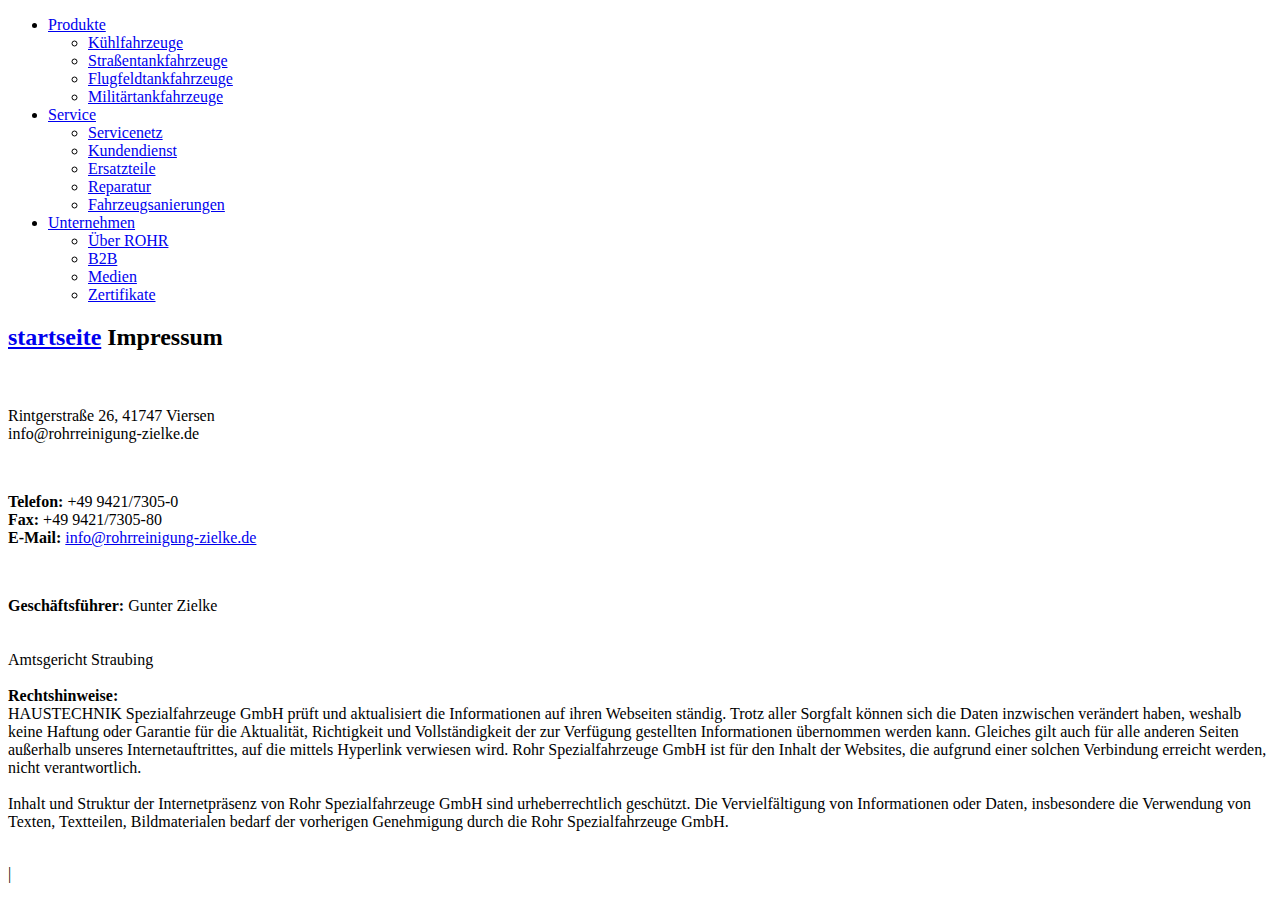
==== impressum.html @ 6fea3c0f "Update impressum.html" ====
<!DOCTYPE html>
<!-- saved from url=(0051)https://www.rohr-spezialfahrzeuge.com/de/impressum/ -->
<html lang="de"><head><meta http-equiv="Content-Type" content="text/html; charset=UTF-8"><!--<base href="/">--><base href="."><title>Impressum - ROHR Spezialfahrzeuge</title><meta name="robots" content="index,follow,noodp"><meta name="content-language" content="de"><meta http-equiv="X-UA-Compatible" content="IE=EDGE"><meta name="og:type" content="website"><meta name="fb:app_id" content="1234567890"><meta name="robots" content="index,follow,noodp"><meta name="description" content="Die ROHR Spezialfahrzeuge GmbH aus Deutschland zählt zu den international führenden Herstellern im Bereich Kühlkofferfahrzeuge, Tankfahrzeuge, Flugfeldtankfahrzeuge und Militärtankfahrzeuge."><meta name="author" content="Rohr Spezialfahrzeuge"><meta property="og:title" content="Impressum"><meta property="og:site_name" content="ROHR Spezialfahrzeuge GmbH"><meta property="og:image" content="http://www.rohr-spezialfahrzeuge.com/facebook_og.png"><meta property="og:description" content="Die ROHR Spezialfahrzeuge GmbH aus Deutschland zählt zu den international führenden Herstellern im Bereich Kühlkofferfahrzeuge, Tankfahrzeuge, Flugfeldtankfahrzeuge und Militärtankfahrzeuge."><link rel="canonical" href="http://www.rohr-spezialfahrzeuge.com/de/impressum/"><meta name="viewport" content="width=device-width, initial-scale=1"><link rel="apple-touch-icon" sizes="180x180" href="https://www.rohr-spezialfahrzeuge.com/apple-touch-icon.png"><link rel="icon" type="image/png" href="https://www.rohr-spezialfahrzeuge.com/favicon-32x32.png" sizes="32x32"><link rel="icon" type="image/png" href="https://www.rohr-spezialfahrzeuge.com/favicon-16x16.png" sizes="16x16"><link rel="manifest" href="https://www.rohr-spezialfahrzeuge.com/manifest.json"><link rel="mask-icon" href="https://www.rohr-spezialfahrzeuge.com/safari-pinned-tab.svg" color="#d82022"><meta name="theme-color" content="#d82022"><link rel="stylesheet" href="Impressum - ROHR Spezialfahrzeuge_files/app.min.css"><style type="text/css" id="operaUserStyle"></style><link rel="modulepreload" as="script" crossorigin="" href="https://www.rohr-spezialfahrzeuge.com/fileadmin/build/assets/EventCountdown-c8544bce.js"><link rel="stylesheet" href="Impressum - ROHR Spezialfahrzeuge_files/EventCountdown.css">

 <style type="text/css">
@font-face {
  font-weight: 400;
  font-style:  normal;
  font-family: circular;

  src: url('chrome-extension://liecbddmkiiihnedobmlmillhodjkdmb/fonts/CircularXXWeb-Book.woff2') format('woff2');
}

@font-face {
  font-weight: 700;
  font-style:  normal;
  font-family: circular;

  src: url('chrome-extension://liecbddmkiiihnedobmlmillhodjkdmb/fonts/CircularXXWeb-Bold.woff2') format('woff2');
}</style><link rel="stylesheet" type="text/css" href="Impressum - ROHR Spezialfahrzeuge_files/676.5181.c.css"><link rel="stylesheet" type="text/css" href="Impressum - ROHR Spezialfahrzeuge_files/ui.e8db.c.css"><link rel="stylesheet" type="text/css" href="Impressum - ROHR Spezialfahrzeuge_files/233.362b.c.css"></head>
<!--[if IE 9]><body
class="ie9"><![endif]--><!--[if (gt IE 9)|!(IE)]><!--><body><!--<![endif]-->
<header id="h"> <nav id="mobile-menu" class="navbar navbar-mobile navbar-dark visible-md-down"><ul class="nav nav-stacked"><li class="nav-item has-sub"><a href="https://www.rohr-spezialfahrzeuge.com/de/kuehlfahrzeuge/" data-toggle="collapse" data-target="#collapse-7" role="button" aria-haspopup="true" aria-expanded="false" class="nav-link">Produkte<i class="icn icn-arrow_down"></i></a><div id="collapse-7" class="collapse"><ul class="nav nav-stacked text-xs-right"><li class="nav-item"><a href="https://www.rohr-spezialfahrzeuge.com/de/kuehlfahrzeuge/" class="nav-link">Kühlfahrzeuge</a></li><li class="nav-item"><a href="https://www.rohr-spezialfahrzeuge.com/de/strassentankfahrzeuge/" class="nav-link">Straßentankfahrzeuge</a></li><li class="nav-item"><a href="https://www.rohr-spezialfahrzeuge.com/de/flugfeldtankfahrzeuge/" class="nav-link">Flugfeldtankfahrzeuge</a></li><li class="nav-item"><a href="https://www.rohr-spezialfahrzeuge.com/de/militaertankfahrzeuge/" class="nav-link">Militärtankfahrzeuge</a></li></ul></div></li><li class="nav-item has-sub"><a href="https://www.rohr-spezialfahrzeuge.com/de/servicenetz/" data-toggle="collapse" data-target="#collapse-8" role="button" aria-haspopup="true" aria-expanded="false" class="nav-link">Service<i class="icn icn-arrow_down"></i></a><div id="collapse-8" class="collapse"><ul class="nav nav-stacked text-xs-right"><li class="nav-item"><a href="https://www.rohr-spezialfahrzeuge.com/de/servicenetz/" class="nav-link">Servicenetz</a></li><li class="nav-item"><a href="https://www.rohr-spezialfahrzeuge.com/de/kundendienst/" class="nav-link">Kundendienst</a></li><li class="nav-item"><a href="https://www.rohr-spezialfahrzeuge.com/de/ersatzteile/" class="nav-link">Ersatzteile</a></li><li class="nav-item"><a href="https://www.rohr-spezialfahrzeuge.com/de/reparatur/" class="nav-link">Reparatur</a></li><li class="nav-item"><a href="https://www.rohr-spezialfahrzeuge.com/de/fahrzeugsanierungen/" class="nav-link">Fahrzeugsanierungen</a></li></ul></div></li><li class="nav-item has-sub"><a href="https://www.rohr-spezialfahrzeuge.com/de/ueber-rohr/" data-toggle="collapse" data-target="#collapse-9" role="button" aria-haspopup="true" aria-expanded="false" class="nav-link">Unternehmen<i class="icn icn-arrow_down"></i></a><div id="collapse-9" class="collapse"><ul class="nav nav-stacked text-xs-right"><li class="nav-item"><a href="https://www.rohr-spezialfahrzeuge.com/de/ueber-rohr/" class="nav-link">Über ROHR</a></li><li class="nav-item"><a href="https://www.rohr-spezialfahrzeuge.com/de/b2b/" class="nav-link">B2B</a></li><li class="nav-item"><a href="https://www.rohr-spezialfahrzeuge.com/de/medien/" class="nav-link">Medien</a></li><li class="nav-item"><a href="https://www.rohr-spezialfahrzeuge.com/de/zertifikate/" class="nav-link">Zertifikate</a></li></ul></div></li>
  
 </nav></header><div id="site-content"><div class="page">
<a id="c9"></a><div class="container m-y-1"><div class="content-text "><div class="row"><div class="col-xs-12 col-md-10 col-xxl-8"><h2 class="no-border">
  <a href="index.html">startseite</a>
  
  Impressum</h2></div></div></div></div><div class="container slot-two-columns"><div class="row"><div class="col-xs-12 col-md-8">
<a id="c8"></a><div class="content-text m-b-1"><div class="row"><div class="col-sm-12"><p class="bodytext"><strong></strong><br>  <br> Rintgerstraße 26, 41747 Viersen<br> info@rohrreinigung-zielke.de</p><p class="bodytext">&nbsp;</p><p class="bodytext"><strong>Telefon:</strong> +49 9421/7305-0<br> <strong>Fax:</strong> +49 9421/7305-80<br> <strong>E-Mail:</strong> <a href="mailto:info@rohr-spezialfahrzeuge.com">info@rohrreinigung-zielke.de</a></p><p class="bodytext">&nbsp;</p><p class="bodytext"><strong>Geschäftsführer:</strong>  Gunter Zielke
  
  
  
  <br> <strong></strong><br> <strong></strong> <br>  Amtsgericht Straubing<br> <br> <strong>Rechtshinweise:</strong><br> HAUSTECHNIK Spezialfahrzeuge GmbH prüft und aktualisiert die Informationen auf ihren Webseiten ständig. Trotz aller Sorgfalt können sich die Daten inzwischen verändert haben, weshalb keine Haftung oder Garantie für die Aktualität, Richtigkeit und Vollständigkeit der zur Verfügung gestellten Informationen übernommen werden kann. Gleiches gilt auch für alle anderen Seiten außerhalb unseres Internetauftrittes, auf die mittels Hyperlink verwiesen wird. Rohr Spezialfahrzeuge GmbH ist für den Inhalt der Websites, die aufgrund einer solchen Verbindung erreicht werden, nicht verantwortlich.<br> <br> Inhalt und Struktur der Internetpräsenz von Rohr Spezialfahrzeuge GmbH sind urheberrechtlich geschützt. Die Vervielfältigung von Informationen oder Daten, insbesondere die Verwendung von Texten, Textteilen, Bildmaterialen bedarf der vorherigen Genehmigung durch die Rohr Spezialfahrzeuge GmbH.<br> <br>   </p></div></div></div></div><div class="col-xs-12 col-md-4"></div></div></div></div></div>
  <script>var t3 = {
  id: 5,
  type: 0,
  lang: 0
};
window.cookieconsent_options = {
  message:"Wir möchten Ihnen den bestmöglichen Service bieten. Dazu speichern wir Informationen über Ihren Besuch in sogenannten Cookies. Durch die Nutzung dieser Webseite erklären Sie sich mit der Verwendung von Cookies einverstanden. <a href=/de/datenschutzerklaerung/>Datenschutzerklärung</a>",
  dismiss:"Verstanden!",
  learnMore:"Mehr Informationen",
  link:null,
  theme:null
};</script> <script type="module" src="./Impressum - ROHR Spezialfahrzeuge_files/app.min.js.téléchargé"></script><script></script><script src="./Impressum - ROHR Spezialfahrzeuge_files/banner.js.téléchargé" data-cookiefirst-key="1eafcaf3-7a5d-4e7d-9ab6-0aec67dd1686"></script> <div id="loom-companion-mv3" ext-id="liecbddmkiiihnedobmlmillhodjkdmb"><section id="shadow-host-companion"><template shadowrootmode="open"><div id="inner-shadow-companion"><div class="css-0" id="tooltip-mount-layer-companion"></div><style data-emotion="companion-global"></style><style data-emotion="companion" data-s=""></style><style>
            
    #inner-shadow-companion {
      font-size: 100%;
    }
    #inner-shadow-companion {
      font-family: circular, -apple-system, BlinkMacSystemFont, Segoe UI,
        sans-serif;
      color: var(--lns-color-body);
      
  font-size: var(--lns-fontSize-medium);
  line-height: var(--lns-lineHeight-medium);
;
      font-feature-settings: 'ss08' on;
    }

    #inner-shadow-companion *,
    #inner-shadow-companion *:before,
    #inner-shadow-companion *:after {
      box-sizing: border-box;
    }

    #inner-shadow-companion * {
      -webkit-font-smoothing: antialiased;
      -moz-osx-font-smoothing: grayscale;
      letter-spacing: calc(0.6px - 0.05em);
    }

    
    #inner-shadow-companion,
    .theme-light,
    [data-lens-theme="light"] {
      --lns-color-primary: var(--lns-themeLight-color-primary);--lns-color-primaryHover: var(--lns-themeLight-color-primaryHover);--lns-color-primaryActive: var(--lns-themeLight-color-primaryActive);--lns-color-body: var(--lns-themeLight-color-body);--lns-color-bodyDimmed: var(--lns-themeLight-color-bodyDimmed);--lns-color-background: var(--lns-themeLight-color-background);--lns-color-backgroundHover: var(--lns-themeLight-color-backgroundHover);--lns-color-backgroundActive: var(--lns-themeLight-color-backgroundActive);--lns-color-backgroundSecondary: var(--lns-themeLight-color-backgroundSecondary);--lns-color-backgroundSecondary2: var(--lns-themeLight-color-backgroundSecondary2);--lns-color-overlay: var(--lns-themeLight-color-overlay);--lns-color-border: var(--lns-themeLight-color-border);--lns-color-focusRing: var(--lns-themeLight-color-focusRing);--lns-color-record: var(--lns-themeLight-color-record);--lns-color-recordHover: var(--lns-themeLight-color-recordHover);--lns-color-recordActive: var(--lns-themeLight-color-recordActive);--lns-color-info: var(--lns-themeLight-color-info);--lns-color-success: var(--lns-themeLight-color-success);--lns-color-warning: var(--lns-themeLight-color-warning);--lns-color-danger: var(--lns-themeLight-color-danger);--lns-color-dangerHover: var(--lns-themeLight-color-dangerHover);--lns-color-dangerActive: var(--lns-themeLight-color-dangerActive);--lns-color-backdrop: var(--lns-themeLight-color-backdrop);--lns-color-backdropDark: var(--lns-themeLight-color-backdropDark);--lns-color-backdropTwilight: var(--lns-themeLight-color-backdropTwilight);--lns-color-disabledContent: var(--lns-themeLight-color-disabledContent);--lns-color-highlight: var(--lns-themeLight-color-highlight);--lns-color-disabledBackground: var(--lns-themeLight-color-disabledBackground);--lns-color-formFieldBorder: var(--lns-themeLight-color-formFieldBorder);--lns-color-formFieldBackground: var(--lns-themeLight-color-formFieldBackground);--lns-color-buttonBorder: var(--lns-themeLight-color-buttonBorder);--lns-color-upgrade: var(--lns-themeLight-color-upgrade);--lns-color-upgradeHover: var(--lns-themeLight-color-upgradeHover);--lns-color-upgradeActive: var(--lns-themeLight-color-upgradeActive);--lns-color-tabBackground: var(--lns-themeLight-color-tabBackground);--lns-color-discoveryBackground: var(--lns-themeLight-color-discoveryBackground);--lns-color-discoveryLightBackground: var(--lns-themeLight-color-discoveryLightBackground);--lns-color-discoveryTitle: var(--lns-themeLight-color-discoveryTitle);--lns-color-discoveryHighlight: var(--lns-themeLight-color-discoveryHighlight);
    }

    .theme-dark,
    [data-lens-theme="dark"] {
      --lns-color-primary: var(--lns-themeDark-color-primary);--lns-color-primaryHover: var(--lns-themeDark-color-primaryHover);--lns-color-primaryActive: var(--lns-themeDark-color-primaryActive);--lns-color-body: var(--lns-themeDark-color-body);--lns-color-bodyDimmed: var(--lns-themeDark-color-bodyDimmed);--lns-color-background: var(--lns-themeDark-color-background);--lns-color-backgroundHover: var(--lns-themeDark-color-backgroundHover);--lns-color-backgroundActive: var(--lns-themeDark-color-backgroundActive);--lns-color-backgroundSecondary: var(--lns-themeDark-color-backgroundSecondary);--lns-color-backgroundSecondary2: var(--lns-themeDark-color-backgroundSecondary2);--lns-color-overlay: var(--lns-themeDark-color-overlay);--lns-color-border: var(--lns-themeDark-color-border);--lns-color-focusRing: var(--lns-themeDark-color-focusRing);--lns-color-record: var(--lns-themeDark-color-record);--lns-color-recordHover: var(--lns-themeDark-color-recordHover);--lns-color-recordActive: var(--lns-themeDark-color-recordActive);--lns-color-info: var(--lns-themeDark-color-info);--lns-color-success: var(--lns-themeDark-color-success);--lns-color-warning: var(--lns-themeDark-color-warning);--lns-color-danger: var(--lns-themeDark-color-danger);--lns-color-dangerHover: var(--lns-themeDark-color-dangerHover);--lns-color-dangerActive: var(--lns-themeDark-color-dangerActive);--lns-color-backdrop: var(--lns-themeDark-color-backdrop);--lns-color-backdropDark: var(--lns-themeDark-color-backdropDark);--lns-color-backdropTwilight: var(--lns-themeDark-color-backdropTwilight);--lns-color-disabledContent: var(--lns-themeDark-color-disabledContent);--lns-color-highlight: var(--lns-themeDark-color-highlight);--lns-color-disabledBackground: var(--lns-themeDark-color-disabledBackground);--lns-color-formFieldBorder: var(--lns-themeDark-color-formFieldBorder);--lns-color-formFieldBackground: var(--lns-themeDark-color-formFieldBackground);--lns-color-buttonBorder: var(--lns-themeDark-color-buttonBorder);--lns-color-upgrade: var(--lns-themeDark-color-upgrade);--lns-color-upgradeHover: var(--lns-themeDark-color-upgradeHover);--lns-color-upgradeActive: var(--lns-themeDark-color-upgradeActive);--lns-color-tabBackground: var(--lns-themeDark-color-tabBackground);--lns-color-discoveryBackground: var(--lns-themeDark-color-discoveryBackground);--lns-color-discoveryLightBackground: var(--lns-themeDark-color-discoveryLightBackground);--lns-color-discoveryTitle: var(--lns-themeDark-color-discoveryTitle);--lns-color-discoveryHighlight: var(--lns-themeDark-color-discoveryHighlight);
    }
  

    
    #inner-shadow-companion {
      --lns-fontWeight-book:400;--lns-fontWeight-bold:700;--lns-unit:0.5rem;--lns-fontSize-small:calc(1.5 * var(--lns-unit, 8px));--lns-lineHeight-small:1.5;--lns-fontSize-body-sm:calc(1.5 * var(--lns-unit, 8px));--lns-lineHeight-body-sm:1.5;--lns-fontSize-medium:calc(1.75 * var(--lns-unit, 8px));--lns-lineHeight-medium:1.6;--lns-fontSize-body-md:calc(1.75 * var(--lns-unit, 8px));--lns-lineHeight-body-md:1.6;--lns-fontSize-large:calc(2.25 * var(--lns-unit, 8px));--lns-lineHeight-large:1.45;--lns-fontSize-body-lg:calc(2.25 * var(--lns-unit, 8px));--lns-lineHeight-body-lg:1.45;--lns-fontSize-xlarge:calc(3 * var(--lns-unit, 8px));--lns-lineHeight-xlarge:1.35;--lns-fontSize-heading-sm:calc(3 * var(--lns-unit, 8px));--lns-lineHeight-heading-sm:1.35;--lns-fontSize-xxlarge:calc(4 * var(--lns-unit, 8px));--lns-lineHeight-xxlarge:1.2;--lns-fontSize-heading-md:calc(4 * var(--lns-unit, 8px));--lns-lineHeight-heading-md:1.2;--lns-fontSize-xxxlarge:calc(6 * var(--lns-unit, 8px));--lns-lineHeight-xxxlarge:1.15;--lns-fontSize-heading-lg:calc(6 * var(--lns-unit, 8px));--lns-lineHeight-heading-lg:1.15;--lns-radius-medium:calc(1 * var(--lns-unit, 8px));--lns-radius-large:calc(2 * var(--lns-unit, 8px));--lns-radius-xlarge:calc(3 * var(--lns-unit, 8px));--lns-radius-full:calc(999 * var(--lns-unit, 8px));--lns-shadow-small:0 calc(0.5 * var(--lns-unit, 8px)) calc(1.25 * var(--lns-unit, 8px)) hsla(0, 0%, 0%, 0.05);--lns-shadow-medium:0 calc(0.5 * var(--lns-unit, 8px)) calc(1.25 * var(--lns-unit, 8px)) hsla(0, 0%, 0%, 0.1);--lns-shadow-large:0 calc(0.75 * var(--lns-unit, 8px)) calc(3 * var(--lns-unit, 8px)) hsla(0, 0%, 0%, 0.1);--lns-space-xsmall:calc(0.5 * var(--lns-unit, 8px));--lns-space-small:calc(1 * var(--lns-unit, 8px));--lns-space-medium:calc(2 * var(--lns-unit, 8px));--lns-space-large:calc(3 * var(--lns-unit, 8px));--lns-space-xlarge:calc(5 * var(--lns-unit, 8px));--lns-space-xxlarge:calc(8 * var(--lns-unit, 8px));--lns-formFieldBorderWidth:1px;--lns-formFieldBorderWidthFocus:2px;--lns-formFieldHeight:calc(4.5 * var(--lns-unit, 8px));--lns-formFieldRadius:calc(2.25 * var(--lns-unit, 8px));--lns-formFieldHorizontalPadding:calc(2 * var(--lns-unit, 8px));--lns-formFieldBorderShadow:
    inset 0 0 0 var(--lns-formFieldBorderWidth) var(--lns-color-formFieldBorder)
  ;--lns-formFieldBorderShadowFocus:
    inset 0 0 0 var(--lns-formFieldBorderWidthFocus) var(--lns-color-blurple),
    0 0 0 var(--lns-formFieldBorderWidthFocus) var(--lns-color-focusRing)
  ;--lns-color-red:hsla(11,80%,45%,1);--lns-color-blurpleLight:hsla(240,83.3%,95.3%,1);--lns-color-blurpleMedium:hsla(242,81%,87.6%,1);--lns-color-blurple:hsla(242,88.4%,66.3%,1);--lns-color-blurpleDark:hsla(242,87.6%,62%,1);--lns-color-blurpleStrong:hsla(252,46%,33%,1);--lns-color-offWhite:hsla(45,36.4%,95.7%,1);--lns-color-blueLight:hsla(206,58.3%,85.9%,1);--lns-color-blue:hsla(206,100%,73.3%,1);--lns-color-blueDark:hsla(206,29.5%,33.9%,1);--lns-color-orangeLight:hsla(6,100%,89.6%,1);--lns-color-orange:hsla(11,100%,62.2%,1);--lns-color-orangeDark:hsla(11,79.9%,64.9%,1);--lns-color-tealLight:hsla(180,20%,67.6%,1);--lns-color-teal:hsla(180,51.4%,51.6%,1);--lns-color-tealDark:hsla(180,16.2%,22.9%,1);--lns-color-yellowLight:hsla(39,100%,87.8%,1);--lns-color-yellow:hsla(50,100%,57.3%,1);--lns-color-yellowDark:hsla(39,100%,68%,1);--lns-color-grey8:hsla(0,0%,13%,1);--lns-color-grey7:hsla(246,16%,26%,1);--lns-color-grey6:hsla(252,13%,46%,1);--lns-color-grey5:hsla(240,7%,62%,1);--lns-color-grey4:hsla(259,12%,75%,1);--lns-color-grey3:hsla(260,11%,85%,1);--lns-color-grey2:hsla(260,11%,95%,1);--lns-color-grey1:hsla(240,7%,97%,1);--lns-color-white:hsla(0,0%,100%,1);--lns-themeLight-color-primary:hsla(242,88.4%,66.3%,1);--lns-themeLight-color-primaryHover:hsla(242,88.4%,56.3%,1);--lns-themeLight-color-primaryActive:hsla(242,88.4%,45.3%,1);--lns-themeLight-color-body:hsla(0,0%,13%,1);--lns-themeLight-color-bodyDimmed:hsla(252,13%,46%,1);--lns-themeLight-color-background:hsla(0,0%,100%,1);--lns-themeLight-color-backgroundHover:hsla(246,16%,26%,0.1);--lns-themeLight-color-backgroundActive:hsla(246,16%,26%,0.3);--lns-themeLight-color-backgroundSecondary:hsla(246,16%,26%,0.04);--lns-themeLight-color-backgroundSecondary2:hsla(45,34%,78%,0.2);--lns-themeLight-color-overlay:hsla(0,0%,100%,1);--lns-themeLight-color-border:hsla(252,13%,46%,0.2);--lns-themeLight-color-focusRing:hsla(242,88.4%,66.3%,0.5);--lns-themeLight-color-record:hsla(11,100%,62.2%,1);--lns-themeLight-color-recordHover:hsla(11,100%,52.2%,1);--lns-themeLight-color-recordActive:hsla(11,100%,42.2%,1);--lns-themeLight-color-info:hsla(206,100%,73.3%,1);--lns-themeLight-color-success:hsla(180,51.4%,51.6%,1);--lns-themeLight-color-warning:hsla(39,100%,68%,1);--lns-themeLight-color-danger:hsla(11,80%,45%,1);--lns-themeLight-color-dangerHover:hsla(11,80%,38%,1);--lns-themeLight-color-dangerActive:hsla(11,80%,31%,1);--lns-themeLight-color-backdrop:hsla(0,0%,13%,0.5);--lns-themeLight-color-backdropDark:hsla(0,0%,13%,0.9);--lns-themeLight-color-backdropTwilight:hsla(245,44.8%,46.9%,0.8);--lns-themeLight-color-disabledContent:hsla(240,7%,62%,1);--lns-themeLight-color-highlight:hsla(240,83.3%,66.3%,0.15);--lns-themeLight-color-disabledBackground:hsla(260,11%,95%,1);--lns-themeLight-color-formFieldBorder:hsla(260,11%,85%,1);--lns-themeLight-color-formFieldBackground:hsla(0,0%,100%,1);--lns-themeLight-color-buttonBorder:hsla(252,13%,46%,0.25);--lns-themeLight-color-upgrade:hsla(206,100%,93%,1);--lns-themeLight-color-upgradeHover:hsla(206,100%,85%,1);--lns-themeLight-color-upgradeActive:hsla(206,100%,77%,1);--lns-themeLight-color-tabBackground:hsla(252,13%,46%,0.15);--lns-themeLight-color-discoveryBackground:hsla(206,100%,93%,1);--lns-themeLight-color-discoveryLightBackground:hsla(206,100%,97%,1);--lns-themeLight-color-discoveryTitle:hsla(0,0%,13%,1);--lns-themeLight-color-discoveryHighlight:hsla(206,100%,77%,0.3);--lns-themeDark-color-primary:hsla(242,87%,73%,1);--lns-themeDark-color-primaryHover:hsla(242,88.4%,56.3%,1);--lns-themeDark-color-primaryActive:hsla(242,88.4%,45.3%,1);--lns-themeDark-color-body:hsla(240,7%,97%,1);--lns-themeDark-color-bodyDimmed:hsla(240,7%,62%,1);--lns-themeDark-color-background:hsla(0,0%,13%,1);--lns-themeDark-color-backgroundHover:hsla(0,0%,100%,0.1);--lns-themeDark-color-backgroundActive:hsla(0,0%,100%,0.2);--lns-themeDark-color-backgroundSecondary:hsla(0,0%,100%,0.04);--lns-themeDark-color-backgroundSecondary2:hsla(45,13%,44%,0.2);--lns-themeDark-color-overlay:hsla(0,0%,20%,1);--lns-themeDark-color-border:hsla(259,12%,75%,0.2);--lns-themeDark-color-focusRing:hsla(242,88.4%,66.3%,0.5);--lns-themeDark-color-record:hsla(11,100%,62.2%,1);--lns-themeDark-color-recordHover:hsla(11,100%,52.2%,1);--lns-themeDark-color-recordActive:hsla(11,100%,42.2%,1);--lns-themeDark-color-info:hsla(206,100%,73.3%,1);--lns-themeDark-color-success:hsla(180,51.4%,51.6%,1);--lns-themeDark-color-warning:hsla(39,100%,68%,1);--lns-themeDark-color-danger:hsla(11,80%,45%,1);--lns-themeDark-color-dangerHover:hsla(11,80%,38%,1);--lns-themeDark-color-dangerActive:hsla(11,80%,31%,1);--lns-themeDark-color-backdrop:hsla(0,0%,13%,0.5);--lns-themeDark-color-backdropDark:hsla(0,0%,13%,0.9);--lns-themeDark-color-backdropTwilight:hsla(245,44.8%,46.9%,0.8);--lns-themeDark-color-disabledContent:hsla(240,7%,62%,1);--lns-themeDark-color-highlight:hsla(240,83.3%,66.3%,0.15);--lns-themeDark-color-disabledBackground:hsla(252,13%,23%,1);--lns-themeDark-color-formFieldBorder:hsla(252,13%,46%,1);--lns-themeDark-color-formFieldBackground:hsla(0,0%,13%,1);--lns-themeDark-color-buttonBorder:hsla(0,0%,100%,0.25);--lns-themeDark-color-upgrade:hsla(206,92%,81%,1);--lns-themeDark-color-upgradeHover:hsla(206,92%,74%,1);--lns-themeDark-color-upgradeActive:hsla(206,92%,67%,1);--lns-themeDark-color-tabBackground:hsla(0,0%,100%,0.15);--lns-themeDark-color-discoveryBackground:hsla(206,92%,81%,1);--lns-themeDark-color-discoveryLightBackground:hsla(0,0%,13%,1);--lns-themeDark-color-discoveryTitle:hsla(206,100%,73.3%,1);--lns-themeDark-color-discoveryHighlight:hsla(206,100%,77%,0.3);
    }
  

    .c\:red{color:var(--lns-color-red)}.c\:blurpleLight{color:var(--lns-color-blurpleLight)}.c\:blurpleMedium{color:var(--lns-color-blurpleMedium)}.c\:blurple{color:var(--lns-color-blurple)}.c\:blurpleDark{color:var(--lns-color-blurpleDark)}.c\:blurpleStrong{color:var(--lns-color-blurpleStrong)}.c\:offWhite{color:var(--lns-color-offWhite)}.c\:blueLight{color:var(--lns-color-blueLight)}.c\:blue{color:var(--lns-color-blue)}.c\:blueDark{color:var(--lns-color-blueDark)}.c\:orangeLight{color:var(--lns-color-orangeLight)}.c\:orange{color:var(--lns-color-orange)}.c\:orangeDark{color:var(--lns-color-orangeDark)}.c\:tealLight{color:var(--lns-color-tealLight)}.c\:teal{color:var(--lns-color-teal)}.c\:tealDark{color:var(--lns-color-tealDark)}.c\:yellowLight{color:var(--lns-color-yellowLight)}.c\:yellow{color:var(--lns-color-yellow)}.c\:yellowDark{color:var(--lns-color-yellowDark)}.c\:grey8{color:var(--lns-color-grey8)}.c\:grey7{color:var(--lns-color-grey7)}.c\:grey6{color:var(--lns-color-grey6)}.c\:grey5{color:var(--lns-color-grey5)}.c\:grey4{color:var(--lns-color-grey4)}.c\:grey3{color:var(--lns-color-grey3)}.c\:grey2{color:var(--lns-color-grey2)}.c\:grey1{color:var(--lns-color-grey1)}.c\:white{color:var(--lns-color-white)}.c\:primary{color:var(--lns-color-primary)}.c\:primaryHover{color:var(--lns-color-primaryHover)}.c\:primaryActive{color:var(--lns-color-primaryActive)}.c\:body{color:var(--lns-color-body)}.c\:bodyDimmed{color:var(--lns-color-bodyDimmed)}.c\:background{color:var(--lns-color-background)}.c\:backgroundHover{color:var(--lns-color-backgroundHover)}.c\:backgroundActive{color:var(--lns-color-backgroundActive)}.c\:backgroundSecondary{color:var(--lns-color-backgroundSecondary)}.c\:backgroundSecondary2{color:var(--lns-color-backgroundSecondary2)}.c\:overlay{color:var(--lns-color-overlay)}.c\:border{color:var(--lns-color-border)}.c\:focusRing{color:var(--lns-color-focusRing)}.c\:record{color:var(--lns-color-record)}.c\:recordHover{color:var(--lns-color-recordHover)}.c\:recordActive{color:var(--lns-color-recordActive)}.c\:info{color:var(--lns-color-info)}.c\:success{color:var(--lns-color-success)}.c\:warning{color:var(--lns-color-warning)}.c\:danger{color:var(--lns-color-danger)}.c\:dangerHover{color:var(--lns-color-dangerHover)}.c\:dangerActive{color:var(--lns-color-dangerActive)}.c\:backdrop{color:var(--lns-color-backdrop)}.c\:backdropDark{color:var(--lns-color-backdropDark)}.c\:backdropTwilight{color:var(--lns-color-backdropTwilight)}.c\:disabledContent{color:var(--lns-color-disabledContent)}.c\:highlight{color:var(--lns-color-highlight)}.c\:disabledBackground{color:var(--lns-color-disabledBackground)}.c\:formFieldBorder{color:var(--lns-color-formFieldBorder)}.c\:formFieldBackground{color:var(--lns-color-formFieldBackground)}.c\:buttonBorder{color:var(--lns-color-buttonBorder)}.c\:upgrade{color:var(--lns-color-upgrade)}.c\:upgradeHover{color:var(--lns-color-upgradeHover)}.c\:upgradeActive{color:var(--lns-color-upgradeActive)}.c\:tabBackground{color:var(--lns-color-tabBackground)}.c\:discoveryBackground{color:var(--lns-color-discoveryBackground)}.c\:discoveryLightBackground{color:var(--lns-color-discoveryLightBackground)}.c\:discoveryTitle{color:var(--lns-color-discoveryTitle)}.c\:discoveryHighlight{color:var(--lns-color-discoveryHighlight)}.shadow\:small{box-shadow:var(--lns-shadow-small)}.shadow\:medium{box-shadow:var(--lns-shadow-medium)}.shadow\:large{box-shadow:var(--lns-shadow-large)}.radius\:medium{border-radius:var(--lns-radius-medium)}.radius\:large{border-radius:var(--lns-radius-large)}.radius\:xlarge{border-radius:var(--lns-radius-xlarge)}.radius\:full{border-radius:var(--lns-radius-full)}.bgc\:red{background-color:var(--lns-color-red)}.bgc\:blurpleLight{background-color:var(--lns-color-blurpleLight)}.bgc\:blurpleMedium{background-color:var(--lns-color-blurpleMedium)}.bgc\:blurple{background-color:var(--lns-color-blurple)}.bgc\:blurpleDark{background-color:var(--lns-color-blurpleDark)}.bgc\:blurpleStrong{background-color:var(--lns-color-blurpleStrong)}.bgc\:offWhite{background-color:var(--lns-color-offWhite)}.bgc\:blueLight{background-color:var(--lns-color-blueLight)}.bgc\:blue{background-color:var(--lns-color-blue)}.bgc\:blueDark{background-color:var(--lns-color-blueDark)}.bgc\:orangeLight{background-color:var(--lns-color-orangeLight)}.bgc\:orange{background-color:var(--lns-color-orange)}.bgc\:orangeDark{background-color:var(--lns-color-orangeDark)}.bgc\:tealLight{background-color:var(--lns-color-tealLight)}.bgc\:teal{background-color:var(--lns-color-teal)}.bgc\:tealDark{background-color:var(--lns-color-tealDark)}.bgc\:yellowLight{background-color:var(--lns-color-yellowLight)}.bgc\:yellow{background-color:var(--lns-color-yellow)}.bgc\:yellowDark{background-color:var(--lns-color-yellowDark)}.bgc\:grey8{background-color:var(--lns-color-grey8)}.bgc\:grey7{background-color:var(--lns-color-grey7)}.bgc\:grey6{background-color:var(--lns-color-grey6)}.bgc\:grey5{background-color:var(--lns-color-grey5)}.bgc\:grey4{background-color:var(--lns-color-grey4)}.bgc\:grey3{background-color:var(--lns-color-grey3)}.bgc\:grey2{background-color:var(--lns-color-grey2)}.bgc\:grey1{background-color:var(--lns-color-grey1)}.bgc\:white{background-color:var(--lns-color-white)}.bgc\:primary{background-color:var(--lns-color-primary)}.bgc\:primaryHover{background-color:var(--lns-color-primaryHover)}.bgc\:primaryActive{background-color:var(--lns-color-primaryActive)}.bgc\:body{background-color:var(--lns-color-body)}.bgc\:bodyDimmed{background-color:var(--lns-color-bodyDimmed)}.bgc\:background{background-color:var(--lns-color-background)}.bgc\:backgroundHover{background-color:var(--lns-color-backgroundHover)}.bgc\:backgroundActive{background-color:var(--lns-color-backgroundActive)}.bgc\:backgroundSecondary{background-color:var(--lns-color-backgroundSecondary)}.bgc\:backgroundSecondary2{background-color:var(--lns-color-backgroundSecondary2)}.bgc\:overlay{background-color:var(--lns-color-overlay)}.bgc\:border{background-color:var(--lns-color-border)}.bgc\:focusRing{background-color:var(--lns-color-focusRing)}.bgc\:record{background-color:var(--lns-color-record)}.bgc\:recordHover{background-color:var(--lns-color-recordHover)}.bgc\:recordActive{background-color:var(--lns-color-recordActive)}.bgc\:info{background-color:var(--lns-color-info)}.bgc\:success{background-color:var(--lns-color-success)}.bgc\:warning{background-color:var(--lns-color-warning)}.bgc\:danger{background-color:var(--lns-color-danger)}.bgc\:dangerHover{background-color:var(--lns-color-dangerHover)}.bgc\:dangerActive{background-color:var(--lns-color-dangerActive)}.bgc\:backdrop{background-color:var(--lns-color-backdrop)}.bgc\:backdropDark{background-color:var(--lns-color-backdropDark)}.bgc\:backdropTwilight{background-color:var(--lns-color-backdropTwilight)}.bgc\:disabledContent{background-color:var(--lns-color-disabledContent)}.bgc\:highlight{background-color:var(--lns-color-highlight)}.bgc\:disabledBackground{background-color:var(--lns-color-disabledBackground)}.bgc\:formFieldBorder{background-color:var(--lns-color-formFieldBorder)}.bgc\:formFieldBackground{background-color:var(--lns-color-formFieldBackground)}.bgc\:buttonBorder{background-color:var(--lns-color-buttonBorder)}.bgc\:upgrade{background-color:var(--lns-color-upgrade)}.bgc\:upgradeHover{background-color:var(--lns-color-upgradeHover)}.bgc\:upgradeActive{background-color:var(--lns-color-upgradeActive)}.bgc\:tabBackground{background-color:var(--lns-color-tabBackground)}.bgc\:discoveryBackground{background-color:var(--lns-color-discoveryBackground)}.bgc\:discoveryLightBackground{background-color:var(--lns-color-discoveryLightBackground)}.bgc\:discoveryTitle{background-color:var(--lns-color-discoveryTitle)}.bgc\:discoveryHighlight{background-color:var(--lns-color-discoveryHighlight)}.m\:0{margin:0}.m\:auto{margin:auto}.m\:xsmall{margin:var(--lns-space-xsmall)}.m\:small{margin:var(--lns-space-small)}.m\:medium{margin:var(--lns-space-medium)}.m\:large{margin:var(--lns-space-large)}.m\:xlarge{margin:var(--lns-space-xlarge)}.m\:xxlarge{margin:var(--lns-space-xxlarge)}.mt\:0{margin-top:0}.mt\:auto{margin-top:auto}.mt\:xsmall{margin-top:var(--lns-space-xsmall)}.mt\:small{margin-top:var(--lns-space-small)}.mt\:medium{margin-top:var(--lns-space-medium)}.mt\:large{margin-top:var(--lns-space-large)}.mt\:xlarge{margin-top:var(--lns-space-xlarge)}.mt\:xxlarge{margin-top:var(--lns-space-xxlarge)}.mb\:0{margin-bottom:0}.mb\:auto{margin-bottom:auto}.mb\:xsmall{margin-bottom:var(--lns-space-xsmall)}.mb\:small{margin-bottom:var(--lns-space-small)}.mb\:medium{margin-bottom:var(--lns-space-medium)}.mb\:large{margin-bottom:var(--lns-space-large)}.mb\:xlarge{margin-bottom:var(--lns-space-xlarge)}.mb\:xxlarge{margin-bottom:var(--lns-space-xxlarge)}.ml\:0{margin-left:0}.ml\:auto{margin-left:auto}.ml\:xsmall{margin-left:var(--lns-space-xsmall)}.ml\:small{margin-left:var(--lns-space-small)}.ml\:medium{margin-left:var(--lns-space-medium)}.ml\:large{margin-left:var(--lns-space-large)}.ml\:xlarge{margin-left:var(--lns-space-xlarge)}.ml\:xxlarge{margin-left:var(--lns-space-xxlarge)}.mr\:0{margin-right:0}.mr\:auto{margin-right:auto}.mr\:xsmall{margin-right:var(--lns-space-xsmall)}.mr\:small{margin-right:var(--lns-space-small)}.mr\:medium{margin-right:var(--lns-space-medium)}.mr\:large{margin-right:var(--lns-space-large)}.mr\:xlarge{margin-right:var(--lns-space-xlarge)}.mr\:xxlarge{margin-right:var(--lns-space-xxlarge)}.mx\:0{margin-left:0;margin-right:0}.mx\:auto{margin-left:auto;margin-right:auto}.mx\:xsmall{margin-left:var(--lns-space-xsmall);margin-right:var(--lns-space-xsmall)}.mx\:small{margin-left:var(--lns-space-small);margin-right:var(--lns-space-small)}.mx\:medium{margin-left:var(--lns-space-medium);margin-right:var(--lns-space-medium)}.mx\:large{margin-left:var(--lns-space-large);margin-right:var(--lns-space-large)}.mx\:xlarge{margin-left:var(--lns-space-xlarge);margin-right:var(--lns-space-xlarge)}.mx\:xxlarge{margin-left:var(--lns-space-xxlarge);margin-right:var(--lns-space-xxlarge)}.my\:0{margin-top:0;margin-bottom:0}.my\:auto{margin-top:auto;margin-bottom:auto}.my\:xsmall{margin-top:var(--lns-space-xsmall);margin-bottom:var(--lns-space-xsmall)}.my\:small{margin-top:var(--lns-space-small);margin-bottom:var(--lns-space-small)}.my\:medium{margin-top:var(--lns-space-medium);margin-bottom:var(--lns-space-medium)}.my\:large{margin-top:var(--lns-space-large);margin-bottom:var(--lns-space-large)}.my\:xlarge{margin-top:var(--lns-space-xlarge);margin-bottom:var(--lns-space-xlarge)}.my\:xxlarge{margin-top:var(--lns-space-xxlarge);margin-bottom:var(--lns-space-xxlarge)}.p\:0{padding:0}.p\:xsmall{padding:var(--lns-space-xsmall)}.p\:small{padding:var(--lns-space-small)}.p\:medium{padding:var(--lns-space-medium)}.p\:large{padding:var(--lns-space-large)}.p\:xlarge{padding:var(--lns-space-xlarge)}.p\:xxlarge{padding:var(--lns-space-xxlarge)}.pt\:0{padding-top:0}.pt\:xsmall{padding-top:var(--lns-space-xsmall)}.pt\:small{padding-top:var(--lns-space-small)}.pt\:medium{padding-top:var(--lns-space-medium)}.pt\:large{padding-top:var(--lns-space-large)}.pt\:xlarge{padding-top:var(--lns-space-xlarge)}.pt\:xxlarge{padding-top:var(--lns-space-xxlarge)}.pb\:0{padding-bottom:0}.pb\:xsmall{padding-bottom:var(--lns-space-xsmall)}.pb\:small{padding-bottom:var(--lns-space-small)}.pb\:medium{padding-bottom:var(--lns-space-medium)}.pb\:large{padding-bottom:var(--lns-space-large)}.pb\:xlarge{padding-bottom:var(--lns-space-xlarge)}.pb\:xxlarge{padding-bottom:var(--lns-space-xxlarge)}.pl\:0{padding-left:0}.pl\:xsmall{padding-left:var(--lns-space-xsmall)}.pl\:small{padding-left:var(--lns-space-small)}.pl\:medium{padding-left:var(--lns-space-medium)}.pl\:large{padding-left:var(--lns-space-large)}.pl\:xlarge{padding-left:var(--lns-space-xlarge)}.pl\:xxlarge{padding-left:var(--lns-space-xxlarge)}.pr\:0{padding-right:0}.pr\:xsmall{padding-right:var(--lns-space-xsmall)}.pr\:small{padding-right:var(--lns-space-small)}.pr\:medium{padding-right:var(--lns-space-medium)}.pr\:large{padding-right:var(--lns-space-large)}.pr\:xlarge{padding-right:var(--lns-space-xlarge)}.pr\:xxlarge{padding-right:var(--lns-space-xxlarge)}.px\:0{padding-left:0;padding-right:0}.px\:xsmall{padding-left:var(--lns-space-xsmall);padding-right:var(--lns-space-xsmall)}.px\:small{padding-left:var(--lns-space-small);padding-right:var(--lns-space-small)}.px\:medium{padding-left:var(--lns-space-medium);padding-right:var(--lns-space-medium)}.px\:large{padding-left:var(--lns-space-large);padding-right:var(--lns-space-large)}.px\:xlarge{padding-left:var(--lns-space-xlarge);padding-right:var(--lns-space-xlarge)}.px\:xxlarge{padding-left:var(--lns-space-xxlarge);padding-right:var(--lns-space-xxlarge)}.py\:0{padding-top:0;padding-bottom:0}.py\:xsmall{padding-top:var(--lns-space-xsmall);padding-bottom:var(--lns-space-xsmall)}.py\:small{padding-top:var(--lns-space-small);padding-bottom:var(--lns-space-small)}.py\:medium{padding-top:var(--lns-space-medium);padding-bottom:var(--lns-space-medium)}.py\:large{padding-top:var(--lns-space-large);padding-bottom:var(--lns-space-large)}.py\:xlarge{padding-top:var(--lns-space-xlarge);padding-bottom:var(--lns-space-xlarge)}.py\:xxlarge{padding-top:var(--lns-space-xxlarge);padding-bottom:var(--lns-space-xxlarge)}.text\:small{font-size:var(--lns-fontSize-small);line-height:var(--lns-lineHeight-small)}.text\:body-sm{font-size:var(--lns-fontSize-body-sm);line-height:var(--lns-lineHeight-body-sm)}.text\:medium{font-size:var(--lns-fontSize-medium);line-height:var(--lns-lineHeight-medium)}.text\:body-md{font-size:var(--lns-fontSize-body-md);line-height:var(--lns-lineHeight-body-md)}.text\:large{font-size:var(--lns-fontSize-large);line-height:var(--lns-lineHeight-large)}.text\:body-lg{font-size:var(--lns-fontSize-body-lg);line-height:var(--lns-lineHeight-body-lg)}.text\:xlarge{font-size:var(--lns-fontSize-xlarge);line-height:var(--lns-lineHeight-xlarge)}.text\:heading-sm{font-size:var(--lns-fontSize-heading-sm);line-height:var(--lns-lineHeight-heading-sm)}.text\:xxlarge{font-size:var(--lns-fontSize-xxlarge);line-height:var(--lns-lineHeight-xxlarge)}.text\:heading-md{font-size:var(--lns-fontSize-heading-md);line-height:var(--lns-lineHeight-heading-md)}.text\:xxxlarge{font-size:var(--lns-fontSize-xxxlarge);line-height:var(--lns-lineHeight-xxxlarge)}.text\:heading-lg{font-size:var(--lns-fontSize-heading-lg);line-height:var(--lns-lineHeight-heading-lg)}.weight\:book{font-weight:var(--lns-fontWeight-book)}.weight\:bold{font-weight:var(--lns-fontWeight-bold)}.text\:body{font-size:var(--lns-fontSize-body-md);line-height:var(--lns-lineHeight-body-md);font-weight:var(--lns-fontWeight-book)}.text\:title{font-size:var(--lns-fontSize-body-lg);line-height:var(--lns-lineHeight-body-lg);font-weight:var(--lns-fontWeight-bold)}.text\:mainTitle{font-size:var(--lns-fontSize-heading-md);line-height:var(--lns-lineHeight-heading-md);font-weight:var(--lns-fontWeight-bold)}.text\:left{text-align:left}.text\:right{text-align:right}.text\:center{text-align:center}.border{border:1px solid var(--lns-color-border)}.borderTop{border-top:1px solid var(--lns-color-border)}.borderBottom{border-bottom:1px solid var(--lns-color-border)}.borderLeft{border-left:1px solid var(--lns-color-border)}.borderRight{border-right:1px solid var(--lns-color-border)}.inline{display:inline}.block{display:block}.flex{display:flex}.inlineBlock{display:inline-block}.inlineFlex{display:inline-flex}.none{display:none}.flexWrap{flex-wrap:wrap}.flexDirection\:column{flex-direction:column}.flexDirection\:row{flex-direction:row}.items\:stretch{align-items:stretch}.items\:center{align-items:center}.items\:baseline{align-items:baseline}.items\:flexStart{align-items:flex-start}.items\:flexEnd{align-items:flex-end}.items\:selfStart{align-items:self-start}.items\:selfEnd{align-items:self-end}.justify\:flexStart{justify-content:flex-start}.justify\:flexEnd{justify-content:flex-end}.justify\:center{justify-content:center}.justify\:spaceBetween{justify-content:space-between}.justify\:spaceAround{justify-content:space-around}.justify\:spaceEvenly{justify-content:space-evenly}.grow\:0{flex-grow:0}.grow\:1{flex-grow:1}.shrink\:0{flex-shrink:0}.shrink\:1{flex-shrink:1}.self\:auto{align-self:auto}.self\:flexStart{align-self:flex-start}.self\:flexEnd{align-self:flex-end}.self\:center{align-self:center}.self\:baseline{align-self:baseline}.self\:stretch{align-self:stretch}.overflow\:hidden{overflow:hidden}.overflow\:auto{overflow:auto}.relative{position:relative}.absolute{position:absolute}.sticky{position:sticky}.fixed{position:fixed}.top\:0{top:0}.top\:auto{top:auto}.top\:xsmall{top:var(--lns-space-xsmall)}.top\:small{top:var(--lns-space-small)}.top\:medium{top:var(--lns-space-medium)}.top\:large{top:var(--lns-space-large)}.top\:xlarge{top:var(--lns-space-xlarge)}.top\:xxlarge{top:var(--lns-space-xxlarge)}.bottom\:0{bottom:0}.bottom\:auto{bottom:auto}.bottom\:xsmall{bottom:var(--lns-space-xsmall)}.bottom\:small{bottom:var(--lns-space-small)}.bottom\:medium{bottom:var(--lns-space-medium)}.bottom\:large{bottom:var(--lns-space-large)}.bottom\:xlarge{bottom:var(--lns-space-xlarge)}.bottom\:xxlarge{bottom:var(--lns-space-xxlarge)}.left\:0{left:0}.left\:auto{left:auto}.left\:xsmall{left:var(--lns-space-xsmall)}.left\:small{left:var(--lns-space-small)}.left\:medium{left:var(--lns-space-medium)}.left\:large{left:var(--lns-space-large)}.left\:xlarge{left:var(--lns-space-xlarge)}.left\:xxlarge{left:var(--lns-space-xxlarge)}.right\:0{right:0}.right\:auto{right:auto}.right\:xsmall{right:var(--lns-space-xsmall)}.right\:small{right:var(--lns-space-small)}.right\:medium{right:var(--lns-space-medium)}.right\:large{right:var(--lns-space-large)}.right\:xlarge{right:var(--lns-space-xlarge)}.right\:xxlarge{right:var(--lns-space-xxlarge)}.width\:auto{width:auto}.width\:full{width:100%}.width\:0{width:0}.minWidth\:0{min-width:0}.height\:auto{height:auto}.height\:full{height:100%}.height\:0{height:0}.ellipsis{overflow:hidden;text-overflow:ellipsis;white-space:nowrap}.srOnly{position:absolute;width:1px;height:1px;padding:0;margin:-1px;overflow:hidden;clip:rect(0, 0, 0, 0);white-space:nowrap;border-width:0}@media(min-width:31em){.xs-c\:red{color:var(--lns-color-red)}.xs-c\:blurpleLight{color:var(--lns-color-blurpleLight)}.xs-c\:blurpleMedium{color:var(--lns-color-blurpleMedium)}.xs-c\:blurple{color:var(--lns-color-blurple)}.xs-c\:blurpleDark{color:var(--lns-color-blurpleDark)}.xs-c\:blurpleStrong{color:var(--lns-color-blurpleStrong)}.xs-c\:offWhite{color:var(--lns-color-offWhite)}.xs-c\:blueLight{color:var(--lns-color-blueLight)}.xs-c\:blue{color:var(--lns-color-blue)}.xs-c\:blueDark{color:var(--lns-color-blueDark)}.xs-c\:orangeLight{color:var(--lns-color-orangeLight)}.xs-c\:orange{color:var(--lns-color-orange)}.xs-c\:orangeDark{color:var(--lns-color-orangeDark)}.xs-c\:tealLight{color:var(--lns-color-tealLight)}.xs-c\:teal{color:var(--lns-color-teal)}.xs-c\:tealDark{color:var(--lns-color-tealDark)}.xs-c\:yellowLight{color:var(--lns-color-yellowLight)}.xs-c\:yellow{color:var(--lns-color-yellow)}.xs-c\:yellowDark{color:var(--lns-color-yellowDark)}.xs-c\:grey8{color:var(--lns-color-grey8)}.xs-c\:grey7{color:var(--lns-color-grey7)}.xs-c\:grey6{color:var(--lns-color-grey6)}.xs-c\:grey5{color:var(--lns-color-grey5)}.xs-c\:grey4{color:var(--lns-color-grey4)}.xs-c\:grey3{color:var(--lns-color-grey3)}.xs-c\:grey2{color:var(--lns-color-grey2)}.xs-c\:grey1{color:var(--lns-color-grey1)}.xs-c\:white{color:var(--lns-color-white)}.xs-c\:primary{color:var(--lns-color-primary)}.xs-c\:primaryHover{color:var(--lns-color-primaryHover)}.xs-c\:primaryActive{color:var(--lns-color-primaryActive)}.xs-c\:body{color:var(--lns-color-body)}.xs-c\:bodyDimmed{color:var(--lns-color-bodyDimmed)}.xs-c\:background{color:var(--lns-color-background)}.xs-c\:backgroundHover{color:var(--lns-color-backgroundHover)}.xs-c\:backgroundActive{color:var(--lns-color-backgroundActive)}.xs-c\:backgroundSecondary{color:var(--lns-color-backgroundSecondary)}.xs-c\:backgroundSecondary2{color:var(--lns-color-backgroundSecondary2)}.xs-c\:overlay{color:var(--lns-color-overlay)}.xs-c\:border{color:var(--lns-color-border)}.xs-c\:focusRing{color:var(--lns-color-focusRing)}.xs-c\:record{color:var(--lns-color-record)}.xs-c\:recordHover{color:var(--lns-color-recordHover)}.xs-c\:recordActive{color:var(--lns-color-recordActive)}.xs-c\:info{color:var(--lns-color-info)}.xs-c\:success{color:var(--lns-color-success)}.xs-c\:warning{color:var(--lns-color-warning)}.xs-c\:danger{color:var(--lns-color-danger)}.xs-c\:dangerHover{color:var(--lns-color-dangerHover)}.xs-c\:dangerActive{color:var(--lns-color-dangerActive)}.xs-c\:backdrop{color:var(--lns-color-backdrop)}.xs-c\:backdropDark{color:var(--lns-color-backdropDark)}.xs-c\:backdropTwilight{color:var(--lns-color-backdropTwilight)}.xs-c\:disabledContent{color:var(--lns-color-disabledContent)}.xs-c\:highlight{color:var(--lns-color-highlight)}.xs-c\:disabledBackground{color:var(--lns-color-disabledBackground)}.xs-c\:formFieldBorder{color:var(--lns-color-formFieldBorder)}.xs-c\:formFieldBackground{color:var(--lns-color-formFieldBackground)}.xs-c\:buttonBorder{color:var(--lns-color-buttonBorder)}.xs-c\:upgrade{color:var(--lns-color-upgrade)}.xs-c\:upgradeHover{color:var(--lns-color-upgradeHover)}.xs-c\:upgradeActive{color:var(--lns-color-upgradeActive)}.xs-c\:tabBackground{color:var(--lns-color-tabBackground)}.xs-c\:discoveryBackground{color:var(--lns-color-discoveryBackground)}.xs-c\:discoveryLightBackground{color:var(--lns-color-discoveryLightBackground)}.xs-c\:discoveryTitle{color:var(--lns-color-discoveryTitle)}.xs-c\:discoveryHighlight{color:var(--lns-color-discoveryHighlight)}.xs-shadow\:small{box-shadow:var(--lns-shadow-small)}.xs-shadow\:medium{box-shadow:var(--lns-shadow-medium)}.xs-shadow\:large{box-shadow:var(--lns-shadow-large)}.xs-radius\:medium{border-radius:var(--lns-radius-medium)}.xs-radius\:large{border-radius:var(--lns-radius-large)}.xs-radius\:xlarge{border-radius:var(--lns-radius-xlarge)}.xs-radius\:full{border-radius:var(--lns-radius-full)}.xs-bgc\:red{background-color:var(--lns-color-red)}.xs-bgc\:blurpleLight{background-color:var(--lns-color-blurpleLight)}.xs-bgc\:blurpleMedium{background-color:var(--lns-color-blurpleMedium)}.xs-bgc\:blurple{background-color:var(--lns-color-blurple)}.xs-bgc\:blurpleDark{background-color:var(--lns-color-blurpleDark)}.xs-bgc\:blurpleStrong{background-color:var(--lns-color-blurpleStrong)}.xs-bgc\:offWhite{background-color:var(--lns-color-offWhite)}.xs-bgc\:blueLight{background-color:var(--lns-color-blueLight)}.xs-bgc\:blue{background-color:var(--lns-color-blue)}.xs-bgc\:blueDark{background-color:var(--lns-color-blueDark)}.xs-bgc\:orangeLight{background-color:var(--lns-color-orangeLight)}.xs-bgc\:orange{background-color:var(--lns-color-orange)}.xs-bgc\:orangeDark{background-color:var(--lns-color-orangeDark)}.xs-bgc\:tealLight{background-color:var(--lns-color-tealLight)}.xs-bgc\:teal{background-color:var(--lns-color-teal)}.xs-bgc\:tealDark{background-color:var(--lns-color-tealDark)}.xs-bgc\:yellowLight{background-color:var(--lns-color-yellowLight)}.xs-bgc\:yellow{background-color:var(--lns-color-yellow)}.xs-bgc\:yellowDark{background-color:var(--lns-color-yellowDark)}.xs-bgc\:grey8{background-color:var(--lns-color-grey8)}.xs-bgc\:grey7{background-color:var(--lns-color-grey7)}.xs-bgc\:grey6{background-color:var(--lns-color-grey6)}.xs-bgc\:grey5{background-color:var(--lns-color-grey5)}.xs-bgc\:grey4{background-color:var(--lns-color-grey4)}.xs-bgc\:grey3{background-color:var(--lns-color-grey3)}.xs-bgc\:grey2{background-color:var(--lns-color-grey2)}.xs-bgc\:grey1{background-color:var(--lns-color-grey1)}.xs-bgc\:white{background-color:var(--lns-color-white)}.xs-bgc\:primary{background-color:var(--lns-color-primary)}.xs-bgc\:primaryHover{background-color:var(--lns-color-primaryHover)}.xs-bgc\:primaryActive{background-color:var(--lns-color-primaryActive)}.xs-bgc\:body{background-color:var(--lns-color-body)}.xs-bgc\:bodyDimmed{background-color:var(--lns-color-bodyDimmed)}.xs-bgc\:background{background-color:var(--lns-color-background)}.xs-bgc\:backgroundHover{background-color:var(--lns-color-backgroundHover)}.xs-bgc\:backgroundActive{background-color:var(--lns-color-backgroundActive)}.xs-bgc\:backgroundSecondary{background-color:var(--lns-color-backgroundSecondary)}.xs-bgc\:backgroundSecondary2{background-color:var(--lns-color-backgroundSecondary2)}.xs-bgc\:overlay{background-color:var(--lns-color-overlay)}.xs-bgc\:border{background-color:var(--lns-color-border)}.xs-bgc\:focusRing{background-color:var(--lns-color-focusRing)}.xs-bgc\:record{background-color:var(--lns-color-record)}.xs-bgc\:recordHover{background-color:var(--lns-color-recordHover)}.xs-bgc\:recordActive{background-color:var(--lns-color-recordActive)}.xs-bgc\:info{background-color:var(--lns-color-info)}.xs-bgc\:success{background-color:var(--lns-color-success)}.xs-bgc\:warning{background-color:var(--lns-color-warning)}.xs-bgc\:danger{background-color:var(--lns-color-danger)}.xs-bgc\:dangerHover{background-color:var(--lns-color-dangerHover)}.xs-bgc\:dangerActive{background-color:var(--lns-color-dangerActive)}.xs-bgc\:backdrop{background-color:var(--lns-color-backdrop)}.xs-bgc\:backdropDark{background-color:var(--lns-color-backdropDark)}.xs-bgc\:backdropTwilight{background-color:var(--lns-color-backdropTwilight)}.xs-bgc\:disabledContent{background-color:var(--lns-color-disabledContent)}.xs-bgc\:highlight{background-color:var(--lns-color-highlight)}.xs-bgc\:disabledBackground{background-color:var(--lns-color-disabledBackground)}.xs-bgc\:formFieldBorder{background-color:var(--lns-color-formFieldBorder)}.xs-bgc\:formFieldBackground{background-color:var(--lns-color-formFieldBackground)}.xs-bgc\:buttonBorder{background-color:var(--lns-color-buttonBorder)}.xs-bgc\:upgrade{background-color:var(--lns-color-upgrade)}.xs-bgc\:upgradeHover{background-color:var(--lns-color-upgradeHover)}.xs-bgc\:upgradeActive{background-color:var(--lns-color-upgradeActive)}.xs-bgc\:tabBackground{background-color:var(--lns-color-tabBackground)}.xs-bgc\:discoveryBackground{background-color:var(--lns-color-discoveryBackground)}.xs-bgc\:discoveryLightBackground{background-color:var(--lns-color-discoveryLightBackground)}.xs-bgc\:discoveryTitle{background-color:var(--lns-color-discoveryTitle)}.xs-bgc\:discoveryHighlight{background-color:var(--lns-color-discoveryHighlight)}.xs-m\:0{margin:0}.xs-m\:auto{margin:auto}.xs-m\:xsmall{margin:var(--lns-space-xsmall)}.xs-m\:small{margin:var(--lns-space-small)}.xs-m\:medium{margin:var(--lns-space-medium)}.xs-m\:large{margin:var(--lns-space-large)}.xs-m\:xlarge{margin:var(--lns-space-xlarge)}.xs-m\:xxlarge{margin:var(--lns-space-xxlarge)}.xs-mt\:0{margin-top:0}.xs-mt\:auto{margin-top:auto}.xs-mt\:xsmall{margin-top:var(--lns-space-xsmall)}.xs-mt\:small{margin-top:var(--lns-space-small)}.xs-mt\:medium{margin-top:var(--lns-space-medium)}.xs-mt\:large{margin-top:var(--lns-space-large)}.xs-mt\:xlarge{margin-top:var(--lns-space-xlarge)}.xs-mt\:xxlarge{margin-top:var(--lns-space-xxlarge)}.xs-mb\:0{margin-bottom:0}.xs-mb\:auto{margin-bottom:auto}.xs-mb\:xsmall{margin-bottom:var(--lns-space-xsmall)}.xs-mb\:small{margin-bottom:var(--lns-space-small)}.xs-mb\:medium{margin-bottom:var(--lns-space-medium)}.xs-mb\:large{margin-bottom:var(--lns-space-large)}.xs-mb\:xlarge{margin-bottom:var(--lns-space-xlarge)}.xs-mb\:xxlarge{margin-bottom:var(--lns-space-xxlarge)}.xs-ml\:0{margin-left:0}.xs-ml\:auto{margin-left:auto}.xs-ml\:xsmall{margin-left:var(--lns-space-xsmall)}.xs-ml\:small{margin-left:var(--lns-space-small)}.xs-ml\:medium{margin-left:var(--lns-space-medium)}.xs-ml\:large{margin-left:var(--lns-space-large)}.xs-ml\:xlarge{margin-left:var(--lns-space-xlarge)}.xs-ml\:xxlarge{margin-left:var(--lns-space-xxlarge)}.xs-mr\:0{margin-right:0}.xs-mr\:auto{margin-right:auto}.xs-mr\:xsmall{margin-right:var(--lns-space-xsmall)}.xs-mr\:small{margin-right:var(--lns-space-small)}.xs-mr\:medium{margin-right:var(--lns-space-medium)}.xs-mr\:large{margin-right:var(--lns-space-large)}.xs-mr\:xlarge{margin-right:var(--lns-space-xlarge)}.xs-mr\:xxlarge{margin-right:var(--lns-space-xxlarge)}.xs-mx\:0{margin-left:0;margin-right:0}.xs-mx\:auto{margin-left:auto;margin-right:auto}.xs-mx\:xsmall{margin-left:var(--lns-space-xsmall);margin-right:var(--lns-space-xsmall)}.xs-mx\:small{margin-left:var(--lns-space-small);margin-right:var(--lns-space-small)}.xs-mx\:medium{margin-left:var(--lns-space-medium);margin-right:var(--lns-space-medium)}.xs-mx\:large{margin-left:var(--lns-space-large);margin-right:var(--lns-space-large)}.xs-mx\:xlarge{margin-left:var(--lns-space-xlarge);margin-right:var(--lns-space-xlarge)}.xs-mx\:xxlarge{margin-left:var(--lns-space-xxlarge);margin-right:var(--lns-space-xxlarge)}.xs-my\:0{margin-top:0;margin-bottom:0}.xs-my\:auto{margin-top:auto;margin-bottom:auto}.xs-my\:xsmall{margin-top:var(--lns-space-xsmall);margin-bottom:var(--lns-space-xsmall)}.xs-my\:small{margin-top:var(--lns-space-small);margin-bottom:var(--lns-space-small)}.xs-my\:medium{margin-top:var(--lns-space-medium);margin-bottom:var(--lns-space-medium)}.xs-my\:large{margin-top:var(--lns-space-large);margin-bottom:var(--lns-space-large)}.xs-my\:xlarge{margin-top:var(--lns-space-xlarge);margin-bottom:var(--lns-space-xlarge)}.xs-my\:xxlarge{margin-top:var(--lns-space-xxlarge);margin-bottom:var(--lns-space-xxlarge)}.xs-p\:0{padding:0}.xs-p\:xsmall{padding:var(--lns-space-xsmall)}.xs-p\:small{padding:var(--lns-space-small)}.xs-p\:medium{padding:var(--lns-space-medium)}.xs-p\:large{padding:var(--lns-space-large)}.xs-p\:xlarge{padding:var(--lns-space-xlarge)}.xs-p\:xxlarge{padding:var(--lns-space-xxlarge)}.xs-pt\:0{padding-top:0}.xs-pt\:xsmall{padding-top:var(--lns-space-xsmall)}.xs-pt\:small{padding-top:var(--lns-space-small)}.xs-pt\:medium{padding-top:var(--lns-space-medium)}.xs-pt\:large{padding-top:var(--lns-space-large)}.xs-pt\:xlarge{padding-top:var(--lns-space-xlarge)}.xs-pt\:xxlarge{padding-top:var(--lns-space-xxlarge)}.xs-pb\:0{padding-bottom:0}.xs-pb\:xsmall{padding-bottom:var(--lns-space-xsmall)}.xs-pb\:small{padding-bottom:var(--lns-space-small)}.xs-pb\:medium{padding-bottom:var(--lns-space-medium)}.xs-pb\:large{padding-bottom:var(--lns-space-large)}.xs-pb\:xlarge{padding-bottom:var(--lns-space-xlarge)}.xs-pb\:xxlarge{padding-bottom:var(--lns-space-xxlarge)}.xs-pl\:0{padding-left:0}.xs-pl\:xsmall{padding-left:var(--lns-space-xsmall)}.xs-pl\:small{padding-left:var(--lns-space-small)}.xs-pl\:medium{padding-left:var(--lns-space-medium)}.xs-pl\:large{padding-left:var(--lns-space-large)}.xs-pl\:xlarge{padding-left:var(--lns-space-xlarge)}.xs-pl\:xxlarge{padding-left:var(--lns-space-xxlarge)}.xs-pr\:0{padding-right:0}.xs-pr\:xsmall{padding-right:var(--lns-space-xsmall)}.xs-pr\:small{padding-right:var(--lns-space-small)}.xs-pr\:medium{padding-right:var(--lns-space-medium)}.xs-pr\:large{padding-right:var(--lns-space-large)}.xs-pr\:xlarge{padding-right:var(--lns-space-xlarge)}.xs-pr\:xxlarge{padding-right:var(--lns-space-xxlarge)}.xs-px\:0{padding-left:0;padding-right:0}.xs-px\:xsmall{padding-left:var(--lns-space-xsmall);padding-right:var(--lns-space-xsmall)}.xs-px\:small{padding-left:var(--lns-space-small);padding-right:var(--lns-space-small)}.xs-px\:medium{padding-left:var(--lns-space-medium);padding-right:var(--lns-space-medium)}.xs-px\:large{padding-left:var(--lns-space-large);padding-right:var(--lns-space-large)}.xs-px\:xlarge{padding-left:var(--lns-space-xlarge);padding-right:var(--lns-space-xlarge)}.xs-px\:xxlarge{padding-left:var(--lns-space-xxlarge);padding-right:var(--lns-space-xxlarge)}.xs-py\:0{padding-top:0;padding-bottom:0}.xs-py\:xsmall{padding-top:var(--lns-space-xsmall);padding-bottom:var(--lns-space-xsmall)}.xs-py\:small{padding-top:var(--lns-space-small);padding-bottom:var(--lns-space-small)}.xs-py\:medium{padding-top:var(--lns-space-medium);padding-bottom:var(--lns-space-medium)}.xs-py\:large{padding-top:var(--lns-space-large);padding-bottom:var(--lns-space-large)}.xs-py\:xlarge{padding-top:var(--lns-space-xlarge);padding-bottom:var(--lns-space-xlarge)}.xs-py\:xxlarge{padding-top:var(--lns-space-xxlarge);padding-bottom:var(--lns-space-xxlarge)}.xs-text\:small{font-size:var(--lns-fontSize-small);line-height:var(--lns-lineHeight-small)}.xs-text\:body-sm{font-size:var(--lns-fontSize-body-sm);line-height:var(--lns-lineHeight-body-sm)}.xs-text\:medium{font-size:var(--lns-fontSize-medium);line-height:var(--lns-lineHeight-medium)}.xs-text\:body-md{font-size:var(--lns-fontSize-body-md);line-height:var(--lns-lineHeight-body-md)}.xs-text\:large{font-size:var(--lns-fontSize-large);line-height:var(--lns-lineHeight-large)}.xs-text\:body-lg{font-size:var(--lns-fontSize-body-lg);line-height:var(--lns-lineHeight-body-lg)}.xs-text\:xlarge{font-size:var(--lns-fontSize-xlarge);line-height:var(--lns-lineHeight-xlarge)}.xs-text\:heading-sm{font-size:var(--lns-fontSize-heading-sm);line-height:var(--lns-lineHeight-heading-sm)}.xs-text\:xxlarge{font-size:var(--lns-fontSize-xxlarge);line-height:var(--lns-lineHeight-xxlarge)}.xs-text\:heading-md{font-size:var(--lns-fontSize-heading-md);line-height:var(--lns-lineHeight-heading-md)}.xs-text\:xxxlarge{font-size:var(--lns-fontSize-xxxlarge);line-height:var(--lns-lineHeight-xxxlarge)}.xs-text\:heading-lg{font-size:var(--lns-fontSize-heading-lg);line-height:var(--lns-lineHeight-heading-lg)}.xs-weight\:book{font-weight:var(--lns-fontWeight-book)}.xs-weight\:bold{font-weight:var(--lns-fontWeight-bold)}.xs-text\:body{font-size:var(--lns-fontSize-body-md);line-height:var(--lns-lineHeight-body-md);font-weight:var(--lns-fontWeight-book)}.xs-text\:title{font-size:var(--lns-fontSize-body-lg);line-height:var(--lns-lineHeight-body-lg);font-weight:var(--lns-fontWeight-bold)}.xs-text\:mainTitle{font-size:var(--lns-fontSize-heading-md);line-height:var(--lns-lineHeight-heading-md);font-weight:var(--lns-fontWeight-bold)}.xs-text\:left{text-align:left}.xs-text\:right{text-align:right}.xs-text\:center{text-align:center}.xs-border{border:1px solid var(--lns-color-border)}.xs-borderTop{border-top:1px solid var(--lns-color-border)}.xs-borderBottom{border-bottom:1px solid var(--lns-color-border)}.xs-borderLeft{border-left:1px solid var(--lns-color-border)}.xs-borderRight{border-right:1px solid var(--lns-color-border)}.xs-inline{display:inline}.xs-block{display:block}.xs-flex{display:flex}.xs-inlineBlock{display:inline-block}.xs-inlineFlex{display:inline-flex}.xs-none{display:none}.xs-flexWrap{flex-wrap:wrap}.xs-flexDirection\:column{flex-direction:column}.xs-flexDirection\:row{flex-direction:row}.xs-items\:stretch{align-items:stretch}.xs-items\:center{align-items:center}.xs-items\:baseline{align-items:baseline}.xs-items\:flexStart{align-items:flex-start}.xs-items\:flexEnd{align-items:flex-end}.xs-items\:selfStart{align-items:self-start}.xs-items\:selfEnd{align-items:self-end}.xs-justify\:flexStart{justify-content:flex-start}.xs-justify\:flexEnd{justify-content:flex-end}.xs-justify\:center{justify-content:center}.xs-justify\:spaceBetween{justify-content:space-between}.xs-justify\:spaceAround{justify-content:space-around}.xs-justify\:spaceEvenly{justify-content:space-evenly}.xs-grow\:0{flex-grow:0}.xs-grow\:1{flex-grow:1}.xs-shrink\:0{flex-shrink:0}.xs-shrink\:1{flex-shrink:1}.xs-self\:auto{align-self:auto}.xs-self\:flexStart{align-self:flex-start}.xs-self\:flexEnd{align-self:flex-end}.xs-self\:center{align-self:center}.xs-self\:baseline{align-self:baseline}.xs-self\:stretch{align-self:stretch}.xs-overflow\:hidden{overflow:hidden}.xs-overflow\:auto{overflow:auto}.xs-relative{position:relative}.xs-absolute{position:absolute}.xs-sticky{position:sticky}.xs-fixed{position:fixed}.xs-top\:0{top:0}.xs-top\:auto{top:auto}.xs-top\:xsmall{top:var(--lns-space-xsmall)}.xs-top\:small{top:var(--lns-space-small)}.xs-top\:medium{top:var(--lns-space-medium)}.xs-top\:large{top:var(--lns-space-large)}.xs-top\:xlarge{top:var(--lns-space-xlarge)}.xs-top\:xxlarge{top:var(--lns-space-xxlarge)}.xs-bottom\:0{bottom:0}.xs-bottom\:auto{bottom:auto}.xs-bottom\:xsmall{bottom:var(--lns-space-xsmall)}.xs-bottom\:small{bottom:var(--lns-space-small)}.xs-bottom\:medium{bottom:var(--lns-space-medium)}.xs-bottom\:large{bottom:var(--lns-space-large)}.xs-bottom\:xlarge{bottom:var(--lns-space-xlarge)}.xs-bottom\:xxlarge{bottom:var(--lns-space-xxlarge)}.xs-left\:0{left:0}.xs-left\:auto{left:auto}.xs-left\:xsmall{left:var(--lns-space-xsmall)}.xs-left\:small{left:var(--lns-space-small)}.xs-left\:medium{left:var(--lns-space-medium)}.xs-left\:large{left:var(--lns-space-large)}.xs-left\:xlarge{left:var(--lns-space-xlarge)}.xs-left\:xxlarge{left:var(--lns-space-xxlarge)}.xs-right\:0{right:0}.xs-right\:auto{right:auto}.xs-right\:xsmall{right:var(--lns-space-xsmall)}.xs-right\:small{right:var(--lns-space-small)}.xs-right\:medium{right:var(--lns-space-medium)}.xs-right\:large{right:var(--lns-space-large)}.xs-right\:xlarge{right:var(--lns-space-xlarge)}.xs-right\:xxlarge{right:var(--lns-space-xxlarge)}.xs-width\:auto{width:auto}.xs-width\:full{width:100%}.xs-width\:0{width:0}.xs-minWidth\:0{min-width:0}.xs-height\:auto{height:auto}.xs-height\:full{height:100%}.xs-height\:0{height:0}.xs-ellipsis{overflow:hidden;text-overflow:ellipsis;white-space:nowrap}.xs-srOnly{position:absolute;width:1px;height:1px;padding:0;margin:-1px;overflow:hidden;clip:rect(0, 0, 0, 0);white-space:nowrap;border-width:0}}@media(min-width:48em){.sm-c\:red{color:var(--lns-color-red)}.sm-c\:blurpleLight{color:var(--lns-color-blurpleLight)}.sm-c\:blurpleMedium{color:var(--lns-color-blurpleMedium)}.sm-c\:blurple{color:var(--lns-color-blurple)}.sm-c\:blurpleDark{color:var(--lns-color-blurpleDark)}.sm-c\:blurpleStrong{color:var(--lns-color-blurpleStrong)}.sm-c\:offWhite{color:var(--lns-color-offWhite)}.sm-c\:blueLight{color:var(--lns-color-blueLight)}.sm-c\:blue{color:var(--lns-color-blue)}.sm-c\:blueDark{color:var(--lns-color-blueDark)}.sm-c\:orangeLight{color:var(--lns-color-orangeLight)}.sm-c\:orange{color:var(--lns-color-orange)}.sm-c\:orangeDark{color:var(--lns-color-orangeDark)}.sm-c\:tealLight{color:var(--lns-color-tealLight)}.sm-c\:teal{color:var(--lns-color-teal)}.sm-c\:tealDark{color:var(--lns-color-tealDark)}.sm-c\:yellowLight{color:var(--lns-color-yellowLight)}.sm-c\:yellow{color:var(--lns-color-yellow)}.sm-c\:yellowDark{color:var(--lns-color-yellowDark)}.sm-c\:grey8{color:var(--lns-color-grey8)}.sm-c\:grey7{color:var(--lns-color-grey7)}.sm-c\:grey6{color:var(--lns-color-grey6)}.sm-c\:grey5{color:var(--lns-color-grey5)}.sm-c\:grey4{color:var(--lns-color-grey4)}.sm-c\:grey3{color:var(--lns-color-grey3)}.sm-c\:grey2{color:var(--lns-color-grey2)}.sm-c\:grey1{color:var(--lns-color-grey1)}.sm-c\:white{color:var(--lns-color-white)}.sm-c\:primary{color:var(--lns-color-primary)}.sm-c\:primaryHover{color:var(--lns-color-primaryHover)}.sm-c\:primaryActive{color:var(--lns-color-primaryActive)}.sm-c\:body{color:var(--lns-color-body)}.sm-c\:bodyDimmed{color:var(--lns-color-bodyDimmed)}.sm-c\:background{color:var(--lns-color-background)}.sm-c\:backgroundHover{color:var(--lns-color-backgroundHover)}.sm-c\:backgroundActive{color:var(--lns-color-backgroundActive)}.sm-c\:backgroundSecondary{color:var(--lns-color-backgroundSecondary)}.sm-c\:backgroundSecondary2{color:var(--lns-color-backgroundSecondary2)}.sm-c\:overlay{color:var(--lns-color-overlay)}.sm-c\:border{color:var(--lns-color-border)}.sm-c\:focusRing{color:var(--lns-color-focusRing)}.sm-c\:record{color:var(--lns-color-record)}.sm-c\:recordHover{color:var(--lns-color-recordHover)}.sm-c\:recordActive{color:var(--lns-color-recordActive)}.sm-c\:info{color:var(--lns-color-info)}.sm-c\:success{color:var(--lns-color-success)}.sm-c\:warning{color:var(--lns-color-warning)}.sm-c\:danger{color:var(--lns-color-danger)}.sm-c\:dangerHover{color:var(--lns-color-dangerHover)}.sm-c\:dangerActive{color:var(--lns-color-dangerActive)}.sm-c\:backdrop{color:var(--lns-color-backdrop)}.sm-c\:backdropDark{color:var(--lns-color-backdropDark)}.sm-c\:backdropTwilight{color:var(--lns-color-backdropTwilight)}.sm-c\:disabledContent{color:var(--lns-color-disabledContent)}.sm-c\:highlight{color:var(--lns-color-highlight)}.sm-c\:disabledBackground{color:var(--lns-color-disabledBackground)}.sm-c\:formFieldBorder{color:var(--lns-color-formFieldBorder)}.sm-c\:formFieldBackground{color:var(--lns-color-formFieldBackground)}.sm-c\:buttonBorder{color:var(--lns-color-buttonBorder)}.sm-c\:upgrade{color:var(--lns-color-upgrade)}.sm-c\:upgradeHover{color:var(--lns-color-upgradeHover)}.sm-c\:upgradeActive{color:var(--lns-color-upgradeActive)}.sm-c\:tabBackground{color:var(--lns-color-tabBackground)}.sm-c\:discoveryBackground{color:var(--lns-color-discoveryBackground)}.sm-c\:discoveryLightBackground{color:var(--lns-color-discoveryLightBackground)}.sm-c\:discoveryTitle{color:var(--lns-color-discoveryTitle)}.sm-c\:discoveryHighlight{color:var(--lns-color-discoveryHighlight)}.sm-shadow\:small{box-shadow:var(--lns-shadow-small)}.sm-shadow\:medium{box-shadow:var(--lns-shadow-medium)}.sm-shadow\:large{box-shadow:var(--lns-shadow-large)}.sm-radius\:medium{border-radius:var(--lns-radius-medium)}.sm-radius\:large{border-radius:var(--lns-radius-large)}.sm-radius\:xlarge{border-radius:var(--lns-radius-xlarge)}.sm-radius\:full{border-radius:var(--lns-radius-full)}.sm-bgc\:red{background-color:var(--lns-color-red)}.sm-bgc\:blurpleLight{background-color:var(--lns-color-blurpleLight)}.sm-bgc\:blurpleMedium{background-color:var(--lns-color-blurpleMedium)}.sm-bgc\:blurple{background-color:var(--lns-color-blurple)}.sm-bgc\:blurpleDark{background-color:var(--lns-color-blurpleDark)}.sm-bgc\:blurpleStrong{background-color:var(--lns-color-blurpleStrong)}.sm-bgc\:offWhite{background-color:var(--lns-color-offWhite)}.sm-bgc\:blueLight{background-color:var(--lns-color-blueLight)}.sm-bgc\:blue{background-color:var(--lns-color-blue)}.sm-bgc\:blueDark{background-color:var(--lns-color-blueDark)}.sm-bgc\:orangeLight{background-color:var(--lns-color-orangeLight)}.sm-bgc\:orange{background-color:var(--lns-color-orange)}.sm-bgc\:orangeDark{background-color:var(--lns-color-orangeDark)}.sm-bgc\:tealLight{background-color:var(--lns-color-tealLight)}.sm-bgc\:teal{background-color:var(--lns-color-teal)}.sm-bgc\:tealDark{background-color:var(--lns-color-tealDark)}.sm-bgc\:yellowLight{background-color:var(--lns-color-yellowLight)}.sm-bgc\:yellow{background-color:var(--lns-color-yellow)}.sm-bgc\:yellowDark{background-color:var(--lns-color-yellowDark)}.sm-bgc\:grey8{background-color:var(--lns-color-grey8)}.sm-bgc\:grey7{background-color:var(--lns-color-grey7)}.sm-bgc\:grey6{background-color:var(--lns-color-grey6)}.sm-bgc\:grey5{background-color:var(--lns-color-grey5)}.sm-bgc\:grey4{background-color:var(--lns-color-grey4)}.sm-bgc\:grey3{background-color:var(--lns-color-grey3)}.sm-bgc\:grey2{background-color:var(--lns-color-grey2)}.sm-bgc\:grey1{background-color:var(--lns-color-grey1)}.sm-bgc\:white{background-color:var(--lns-color-white)}.sm-bgc\:primary{background-color:var(--lns-color-primary)}.sm-bgc\:primaryHover{background-color:var(--lns-color-primaryHover)}.sm-bgc\:primaryActive{background-color:var(--lns-color-primaryActive)}.sm-bgc\:body{background-color:var(--lns-color-body)}.sm-bgc\:bodyDimmed{background-color:var(--lns-color-bodyDimmed)}.sm-bgc\:background{background-color:var(--lns-color-background)}.sm-bgc\:backgroundHover{background-color:var(--lns-color-backgroundHover)}.sm-bgc\:backgroundActive{background-color:var(--lns-color-backgroundActive)}.sm-bgc\:backgroundSecondary{background-color:var(--lns-color-backgroundSecondary)}.sm-bgc\:backgroundSecondary2{background-color:var(--lns-color-backgroundSecondary2)}.sm-bgc\:overlay{background-color:var(--lns-color-overlay)}.sm-bgc\:border{background-color:var(--lns-color-border)}.sm-bgc\:focusRing{background-color:var(--lns-color-focusRing)}.sm-bgc\:record{background-color:var(--lns-color-record)}.sm-bgc\:recordHover{background-color:var(--lns-color-recordHover)}.sm-bgc\:recordActive{background-color:var(--lns-color-recordActive)}.sm-bgc\:info{background-color:var(--lns-color-info)}.sm-bgc\:success{background-color:var(--lns-color-success)}.sm-bgc\:warning{background-color:var(--lns-color-warning)}.sm-bgc\:danger{background-color:var(--lns-color-danger)}.sm-bgc\:dangerHover{background-color:var(--lns-color-dangerHover)}.sm-bgc\:dangerActive{background-color:var(--lns-color-dangerActive)}.sm-bgc\:backdrop{background-color:var(--lns-color-backdrop)}.sm-bgc\:backdropDark{background-color:var(--lns-color-backdropDark)}.sm-bgc\:backdropTwilight{background-color:var(--lns-color-backdropTwilight)}.sm-bgc\:disabledContent{background-color:var(--lns-color-disabledContent)}.sm-bgc\:highlight{background-color:var(--lns-color-highlight)}.sm-bgc\:disabledBackground{background-color:var(--lns-color-disabledBackground)}.sm-bgc\:formFieldBorder{background-color:var(--lns-color-formFieldBorder)}.sm-bgc\:formFieldBackground{background-color:var(--lns-color-formFieldBackground)}.sm-bgc\:buttonBorder{background-color:var(--lns-color-buttonBorder)}.sm-bgc\:upgrade{background-color:var(--lns-color-upgrade)}.sm-bgc\:upgradeHover{background-color:var(--lns-color-upgradeHover)}.sm-bgc\:upgradeActive{background-color:var(--lns-color-upgradeActive)}.sm-bgc\:tabBackground{background-color:var(--lns-color-tabBackground)}.sm-bgc\:discoveryBackground{background-color:var(--lns-color-discoveryBackground)}.sm-bgc\:discoveryLightBackground{background-color:var(--lns-color-discoveryLightBackground)}.sm-bgc\:discoveryTitle{background-color:var(--lns-color-discoveryTitle)}.sm-bgc\:discoveryHighlight{background-color:var(--lns-color-discoveryHighlight)}.sm-m\:0{margin:0}.sm-m\:auto{margin:auto}.sm-m\:xsmall{margin:var(--lns-space-xsmall)}.sm-m\:small{margin:var(--lns-space-small)}.sm-m\:medium{margin:var(--lns-space-medium)}.sm-m\:large{margin:var(--lns-space-large)}.sm-m\:xlarge{margin:var(--lns-space-xlarge)}.sm-m\:xxlarge{margin:var(--lns-space-xxlarge)}.sm-mt\:0{margin-top:0}.sm-mt\:auto{margin-top:auto}.sm-mt\:xsmall{margin-top:var(--lns-space-xsmall)}.sm-mt\:small{margin-top:var(--lns-space-small)}.sm-mt\:medium{margin-top:var(--lns-space-medium)}.sm-mt\:large{margin-top:var(--lns-space-large)}.sm-mt\:xlarge{margin-top:var(--lns-space-xlarge)}.sm-mt\:xxlarge{margin-top:var(--lns-space-xxlarge)}.sm-mb\:0{margin-bottom:0}.sm-mb\:auto{margin-bottom:auto}.sm-mb\:xsmall{margin-bottom:var(--lns-space-xsmall)}.sm-mb\:small{margin-bottom:var(--lns-space-small)}.sm-mb\:medium{margin-bottom:var(--lns-space-medium)}.sm-mb\:large{margin-bottom:var(--lns-space-large)}.sm-mb\:xlarge{margin-bottom:var(--lns-space-xlarge)}.sm-mb\:xxlarge{margin-bottom:var(--lns-space-xxlarge)}.sm-ml\:0{margin-left:0}.sm-ml\:auto{margin-left:auto}.sm-ml\:xsmall{margin-left:var(--lns-space-xsmall)}.sm-ml\:small{margin-left:var(--lns-space-small)}.sm-ml\:medium{margin-left:var(--lns-space-medium)}.sm-ml\:large{margin-left:var(--lns-space-large)}.sm-ml\:xlarge{margin-left:var(--lns-space-xlarge)}.sm-ml\:xxlarge{margin-left:var(--lns-space-xxlarge)}.sm-mr\:0{margin-right:0}.sm-mr\:auto{margin-right:auto}.sm-mr\:xsmall{margin-right:var(--lns-space-xsmall)}.sm-mr\:small{margin-right:var(--lns-space-small)}.sm-mr\:medium{margin-right:var(--lns-space-medium)}.sm-mr\:large{margin-right:var(--lns-space-large)}.sm-mr\:xlarge{margin-right:var(--lns-space-xlarge)}.sm-mr\:xxlarge{margin-right:var(--lns-space-xxlarge)}.sm-mx\:0{margin-left:0;margin-right:0}.sm-mx\:auto{margin-left:auto;margin-right:auto}.sm-mx\:xsmall{margin-left:var(--lns-space-xsmall);margin-right:var(--lns-space-xsmall)}.sm-mx\:small{margin-left:var(--lns-space-small);margin-right:var(--lns-space-small)}.sm-mx\:medium{margin-left:var(--lns-space-medium);margin-right:var(--lns-space-medium)}.sm-mx\:large{margin-left:var(--lns-space-large);margin-right:var(--lns-space-large)}.sm-mx\:xlarge{margin-left:var(--lns-space-xlarge);margin-right:var(--lns-space-xlarge)}.sm-mx\:xxlarge{margin-left:var(--lns-space-xxlarge);margin-right:var(--lns-space-xxlarge)}.sm-my\:0{margin-top:0;margin-bottom:0}.sm-my\:auto{margin-top:auto;margin-bottom:auto}.sm-my\:xsmall{margin-top:var(--lns-space-xsmall);margin-bottom:var(--lns-space-xsmall)}.sm-my\:small{margin-top:var(--lns-space-small);margin-bottom:var(--lns-space-small)}.sm-my\:medium{margin-top:var(--lns-space-medium);margin-bottom:var(--lns-space-medium)}.sm-my\:large{margin-top:var(--lns-space-large);margin-bottom:var(--lns-space-large)}.sm-my\:xlarge{margin-top:var(--lns-space-xlarge);margin-bottom:var(--lns-space-xlarge)}.sm-my\:xxlarge{margin-top:var(--lns-space-xxlarge);margin-bottom:var(--lns-space-xxlarge)}.sm-p\:0{padding:0}.sm-p\:xsmall{padding:var(--lns-space-xsmall)}.sm-p\:small{padding:var(--lns-space-small)}.sm-p\:medium{padding:var(--lns-space-medium)}.sm-p\:large{padding:var(--lns-space-large)}.sm-p\:xlarge{padding:var(--lns-space-xlarge)}.sm-p\:xxlarge{padding:var(--lns-space-xxlarge)}.sm-pt\:0{padding-top:0}.sm-pt\:xsmall{padding-top:var(--lns-space-xsmall)}.sm-pt\:small{padding-top:var(--lns-space-small)}.sm-pt\:medium{padding-top:var(--lns-space-medium)}.sm-pt\:large{padding-top:var(--lns-space-large)}.sm-pt\:xlarge{padding-top:var(--lns-space-xlarge)}.sm-pt\:xxlarge{padding-top:var(--lns-space-xxlarge)}.sm-pb\:0{padding-bottom:0}.sm-pb\:xsmall{padding-bottom:var(--lns-space-xsmall)}.sm-pb\:small{padding-bottom:var(--lns-space-small)}.sm-pb\:medium{padding-bottom:var(--lns-space-medium)}.sm-pb\:large{padding-bottom:var(--lns-space-large)}.sm-pb\:xlarge{padding-bottom:var(--lns-space-xlarge)}.sm-pb\:xxlarge{padding-bottom:var(--lns-space-xxlarge)}.sm-pl\:0{padding-left:0}.sm-pl\:xsmall{padding-left:var(--lns-space-xsmall)}.sm-pl\:small{padding-left:var(--lns-space-small)}.sm-pl\:medium{padding-left:var(--lns-space-medium)}.sm-pl\:large{padding-left:var(--lns-space-large)}.sm-pl\:xlarge{padding-left:var(--lns-space-xlarge)}.sm-pl\:xxlarge{padding-left:var(--lns-space-xxlarge)}.sm-pr\:0{padding-right:0}.sm-pr\:xsmall{padding-right:var(--lns-space-xsmall)}.sm-pr\:small{padding-right:var(--lns-space-small)}.sm-pr\:medium{padding-right:var(--lns-space-medium)}.sm-pr\:large{padding-right:var(--lns-space-large)}.sm-pr\:xlarge{padding-right:var(--lns-space-xlarge)}.sm-pr\:xxlarge{padding-right:var(--lns-space-xxlarge)}.sm-px\:0{padding-left:0;padding-right:0}.sm-px\:xsmall{padding-left:var(--lns-space-xsmall);padding-right:var(--lns-space-xsmall)}.sm-px\:small{padding-left:var(--lns-space-small);padding-right:var(--lns-space-small)}.sm-px\:medium{padding-left:var(--lns-space-medium);padding-right:var(--lns-space-medium)}.sm-px\:large{padding-left:var(--lns-space-large);padding-right:var(--lns-space-large)}.sm-px\:xlarge{padding-left:var(--lns-space-xlarge);padding-right:var(--lns-space-xlarge)}.sm-px\:xxlarge{padding-left:var(--lns-space-xxlarge);padding-right:var(--lns-space-xxlarge)}.sm-py\:0{padding-top:0;padding-bottom:0}.sm-py\:xsmall{padding-top:var(--lns-space-xsmall);padding-bottom:var(--lns-space-xsmall)}.sm-py\:small{padding-top:var(--lns-space-small);padding-bottom:var(--lns-space-small)}.sm-py\:medium{padding-top:var(--lns-space-medium);padding-bottom:var(--lns-space-medium)}.sm-py\:large{padding-top:var(--lns-space-large);padding-bottom:var(--lns-space-large)}.sm-py\:xlarge{padding-top:var(--lns-space-xlarge);padding-bottom:var(--lns-space-xlarge)}.sm-py\:xxlarge{padding-top:var(--lns-space-xxlarge);padding-bottom:var(--lns-space-xxlarge)}.sm-text\:small{font-size:var(--lns-fontSize-small);line-height:var(--lns-lineHeight-small)}.sm-text\:body-sm{font-size:var(--lns-fontSize-body-sm);line-height:var(--lns-lineHeight-body-sm)}.sm-text\:medium{font-size:var(--lns-fontSize-medium);line-height:var(--lns-lineHeight-medium)}.sm-text\:body-md{font-size:var(--lns-fontSize-body-md);line-height:var(--lns-lineHeight-body-md)}.sm-text\:large{font-size:var(--lns-fontSize-large);line-height:var(--lns-lineHeight-large)}.sm-text\:body-lg{font-size:var(--lns-fontSize-body-lg);line-height:var(--lns-lineHeight-body-lg)}.sm-text\:xlarge{font-size:var(--lns-fontSize-xlarge);line-height:var(--lns-lineHeight-xlarge)}.sm-text\:heading-sm{font-size:var(--lns-fontSize-heading-sm);line-height:var(--lns-lineHeight-heading-sm)}.sm-text\:xxlarge{font-size:var(--lns-fontSize-xxlarge);line-height:var(--lns-lineHeight-xxlarge)}.sm-text\:heading-md{font-size:var(--lns-fontSize-heading-md);line-height:var(--lns-lineHeight-heading-md)}.sm-text\:xxxlarge{font-size:var(--lns-fontSize-xxxlarge);line-height:var(--lns-lineHeight-xxxlarge)}.sm-text\:heading-lg{font-size:var(--lns-fontSize-heading-lg);line-height:var(--lns-lineHeight-heading-lg)}.sm-weight\:book{font-weight:var(--lns-fontWeight-book)}.sm-weight\:bold{font-weight:var(--lns-fontWeight-bold)}.sm-text\:body{font-size:var(--lns-fontSize-body-md);line-height:var(--lns-lineHeight-body-md);font-weight:var(--lns-fontWeight-book)}.sm-text\:title{font-size:var(--lns-fontSize-body-lg);line-height:var(--lns-lineHeight-body-lg);font-weight:var(--lns-fontWeight-bold)}.sm-text\:mainTitle{font-size:var(--lns-fontSize-heading-md);line-height:var(--lns-lineHeight-heading-md);font-weight:var(--lns-fontWeight-bold)}.sm-text\:left{text-align:left}.sm-text\:right{text-align:right}.sm-text\:center{text-align:center}.sm-border{border:1px solid var(--lns-color-border)}.sm-borderTop{border-top:1px solid var(--lns-color-border)}.sm-borderBottom{border-bottom:1px solid var(--lns-color-border)}.sm-borderLeft{border-left:1px solid var(--lns-color-border)}.sm-borderRight{border-right:1px solid var(--lns-color-border)}.sm-inline{display:inline}.sm-block{display:block}.sm-flex{display:flex}.sm-inlineBlock{display:inline-block}.sm-inlineFlex{display:inline-flex}.sm-none{display:none}.sm-flexWrap{flex-wrap:wrap}.sm-flexDirection\:column{flex-direction:column}.sm-flexDirection\:row{flex-direction:row}.sm-items\:stretch{align-items:stretch}.sm-items\:center{align-items:center}.sm-items\:baseline{align-items:baseline}.sm-items\:flexStart{align-items:flex-start}.sm-items\:flexEnd{align-items:flex-end}.sm-items\:selfStart{align-items:self-start}.sm-items\:selfEnd{align-items:self-end}.sm-justify\:flexStart{justify-content:flex-start}.sm-justify\:flexEnd{justify-content:flex-end}.sm-justify\:center{justify-content:center}.sm-justify\:spaceBetween{justify-content:space-between}.sm-justify\:spaceAround{justify-content:space-around}.sm-justify\:spaceEvenly{justify-content:space-evenly}.sm-grow\:0{flex-grow:0}.sm-grow\:1{flex-grow:1}.sm-shrink\:0{flex-shrink:0}.sm-shrink\:1{flex-shrink:1}.sm-self\:auto{align-self:auto}.sm-self\:flexStart{align-self:flex-start}.sm-self\:flexEnd{align-self:flex-end}.sm-self\:center{align-self:center}.sm-self\:baseline{align-self:baseline}.sm-self\:stretch{align-self:stretch}.sm-overflow\:hidden{overflow:hidden}.sm-overflow\:auto{overflow:auto}.sm-relative{position:relative}.sm-absolute{position:absolute}.sm-sticky{position:sticky}.sm-fixed{position:fixed}.sm-top\:0{top:0}.sm-top\:auto{top:auto}.sm-top\:xsmall{top:var(--lns-space-xsmall)}.sm-top\:small{top:var(--lns-space-small)}.sm-top\:medium{top:var(--lns-space-medium)}.sm-top\:large{top:var(--lns-space-large)}.sm-top\:xlarge{top:var(--lns-space-xlarge)}.sm-top\:xxlarge{top:var(--lns-space-xxlarge)}.sm-bottom\:0{bottom:0}.sm-bottom\:auto{bottom:auto}.sm-bottom\:xsmall{bottom:var(--lns-space-xsmall)}.sm-bottom\:small{bottom:var(--lns-space-small)}.sm-bottom\:medium{bottom:var(--lns-space-medium)}.sm-bottom\:large{bottom:var(--lns-space-large)}.sm-bottom\:xlarge{bottom:var(--lns-space-xlarge)}.sm-bottom\:xxlarge{bottom:var(--lns-space-xxlarge)}.sm-left\:0{left:0}.sm-left\:auto{left:auto}.sm-left\:xsmall{left:var(--lns-space-xsmall)}.sm-left\:small{left:var(--lns-space-small)}.sm-left\:medium{left:var(--lns-space-medium)}.sm-left\:large{left:var(--lns-space-large)}.sm-left\:xlarge{left:var(--lns-space-xlarge)}.sm-left\:xxlarge{left:var(--lns-space-xxlarge)}.sm-right\:0{right:0}.sm-right\:auto{right:auto}.sm-right\:xsmall{right:var(--lns-space-xsmall)}.sm-right\:small{right:var(--lns-space-small)}.sm-right\:medium{right:var(--lns-space-medium)}.sm-right\:large{right:var(--lns-space-large)}.sm-right\:xlarge{right:var(--lns-space-xlarge)}.sm-right\:xxlarge{right:var(--lns-space-xxlarge)}.sm-width\:auto{width:auto}.sm-width\:full{width:100%}.sm-width\:0{width:0}.sm-minWidth\:0{min-width:0}.sm-height\:auto{height:auto}.sm-height\:full{height:100%}.sm-height\:0{height:0}.sm-ellipsis{overflow:hidden;text-overflow:ellipsis;white-space:nowrap}.sm-srOnly{position:absolute;width:1px;height:1px;padding:0;margin:-1px;overflow:hidden;clip:rect(0, 0, 0, 0);white-space:nowrap;border-width:0}}@media(min-width:64em){.md-c\:red{color:var(--lns-color-red)}.md-c\:blurpleLight{color:var(--lns-color-blurpleLight)}.md-c\:blurpleMedium{color:var(--lns-color-blurpleMedium)}.md-c\:blurple{color:var(--lns-color-blurple)}.md-c\:blurpleDark{color:var(--lns-color-blurpleDark)}.md-c\:blurpleStrong{color:var(--lns-color-blurpleStrong)}.md-c\:offWhite{color:var(--lns-color-offWhite)}.md-c\:blueLight{color:var(--lns-color-blueLight)}.md-c\:blue{color:var(--lns-color-blue)}.md-c\:blueDark{color:var(--lns-color-blueDark)}.md-c\:orangeLight{color:var(--lns-color-orangeLight)}.md-c\:orange{color:var(--lns-color-orange)}.md-c\:orangeDark{color:var(--lns-color-orangeDark)}.md-c\:tealLight{color:var(--lns-color-tealLight)}.md-c\:teal{color:var(--lns-color-teal)}.md-c\:tealDark{color:var(--lns-color-tealDark)}.md-c\:yellowLight{color:var(--lns-color-yellowLight)}.md-c\:yellow{color:var(--lns-color-yellow)}.md-c\:yellowDark{color:var(--lns-color-yellowDark)}.md-c\:grey8{color:var(--lns-color-grey8)}.md-c\:grey7{color:var(--lns-color-grey7)}.md-c\:grey6{color:var(--lns-color-grey6)}.md-c\:grey5{color:var(--lns-color-grey5)}.md-c\:grey4{color:var(--lns-color-grey4)}.md-c\:grey3{color:var(--lns-color-grey3)}.md-c\:grey2{color:var(--lns-color-grey2)}.md-c\:grey1{color:var(--lns-color-grey1)}.md-c\:white{color:var(--lns-color-white)}.md-c\:primary{color:var(--lns-color-primary)}.md-c\:primaryHover{color:var(--lns-color-primaryHover)}.md-c\:primaryActive{color:var(--lns-color-primaryActive)}.md-c\:body{color:var(--lns-color-body)}.md-c\:bodyDimmed{color:var(--lns-color-bodyDimmed)}.md-c\:background{color:var(--lns-color-background)}.md-c\:backgroundHover{color:var(--lns-color-backgroundHover)}.md-c\:backgroundActive{color:var(--lns-color-backgroundActive)}.md-c\:backgroundSecondary{color:var(--lns-color-backgroundSecondary)}.md-c\:backgroundSecondary2{color:var(--lns-color-backgroundSecondary2)}.md-c\:overlay{color:var(--lns-color-overlay)}.md-c\:border{color:var(--lns-color-border)}.md-c\:focusRing{color:var(--lns-color-focusRing)}.md-c\:record{color:var(--lns-color-record)}.md-c\:recordHover{color:var(--lns-color-recordHover)}.md-c\:recordActive{color:var(--lns-color-recordActive)}.md-c\:info{color:var(--lns-color-info)}.md-c\:success{color:var(--lns-color-success)}.md-c\:warning{color:var(--lns-color-warning)}.md-c\:danger{color:var(--lns-color-danger)}.md-c\:dangerHover{color:var(--lns-color-dangerHover)}.md-c\:dangerActive{color:var(--lns-color-dangerActive)}.md-c\:backdrop{color:var(--lns-color-backdrop)}.md-c\:backdropDark{color:var(--lns-color-backdropDark)}.md-c\:backdropTwilight{color:var(--lns-color-backdropTwilight)}.md-c\:disabledContent{color:var(--lns-color-disabledContent)}.md-c\:highlight{color:var(--lns-color-highlight)}.md-c\:disabledBackground{color:var(--lns-color-disabledBackground)}.md-c\:formFieldBorder{color:var(--lns-color-formFieldBorder)}.md-c\:formFieldBackground{color:var(--lns-color-formFieldBackground)}.md-c\:buttonBorder{color:var(--lns-color-buttonBorder)}.md-c\:upgrade{color:var(--lns-color-upgrade)}.md-c\:upgradeHover{color:var(--lns-color-upgradeHover)}.md-c\:upgradeActive{color:var(--lns-color-upgradeActive)}.md-c\:tabBackground{color:var(--lns-color-tabBackground)}.md-c\:discoveryBackground{color:var(--lns-color-discoveryBackground)}.md-c\:discoveryLightBackground{color:var(--lns-color-discoveryLightBackground)}.md-c\:discoveryTitle{color:var(--lns-color-discoveryTitle)}.md-c\:discoveryHighlight{color:var(--lns-color-discoveryHighlight)}.md-shadow\:small{box-shadow:var(--lns-shadow-small)}.md-shadow\:medium{box-shadow:var(--lns-shadow-medium)}.md-shadow\:large{box-shadow:var(--lns-shadow-large)}.md-radius\:medium{border-radius:var(--lns-radius-medium)}.md-radius\:large{border-radius:var(--lns-radius-large)}.md-radius\:xlarge{border-radius:var(--lns-radius-xlarge)}.md-radius\:full{border-radius:var(--lns-radius-full)}.md-bgc\:red{background-color:var(--lns-color-red)}.md-bgc\:blurpleLight{background-color:var(--lns-color-blurpleLight)}.md-bgc\:blurpleMedium{background-color:var(--lns-color-blurpleMedium)}.md-bgc\:blurple{background-color:var(--lns-color-blurple)}.md-bgc\:blurpleDark{background-color:var(--lns-color-blurpleDark)}.md-bgc\:blurpleStrong{background-color:var(--lns-color-blurpleStrong)}.md-bgc\:offWhite{background-color:var(--lns-color-offWhite)}.md-bgc\:blueLight{background-color:var(--lns-color-blueLight)}.md-bgc\:blue{background-color:var(--lns-color-blue)}.md-bgc\:blueDark{background-color:var(--lns-color-blueDark)}.md-bgc\:orangeLight{background-color:var(--lns-color-orangeLight)}.md-bgc\:orange{background-color:var(--lns-color-orange)}.md-bgc\:orangeDark{background-color:var(--lns-color-orangeDark)}.md-bgc\:tealLight{background-color:var(--lns-color-tealLight)}.md-bgc\:teal{background-color:var(--lns-color-teal)}.md-bgc\:tealDark{background-color:var(--lns-color-tealDark)}.md-bgc\:yellowLight{background-color:var(--lns-color-yellowLight)}.md-bgc\:yellow{background-color:var(--lns-color-yellow)}.md-bgc\:yellowDark{background-color:var(--lns-color-yellowDark)}.md-bgc\:grey8{background-color:var(--lns-color-grey8)}.md-bgc\:grey7{background-color:var(--lns-color-grey7)}.md-bgc\:grey6{background-color:var(--lns-color-grey6)}.md-bgc\:grey5{background-color:var(--lns-color-grey5)}.md-bgc\:grey4{background-color:var(--lns-color-grey4)}.md-bgc\:grey3{background-color:var(--lns-color-grey3)}.md-bgc\:grey2{background-color:var(--lns-color-grey2)}.md-bgc\:grey1{background-color:var(--lns-color-grey1)}.md-bgc\:white{background-color:var(--lns-color-white)}.md-bgc\:primary{background-color:var(--lns-color-primary)}.md-bgc\:primaryHover{background-color:var(--lns-color-primaryHover)}.md-bgc\:primaryActive{background-color:var(--lns-color-primaryActive)}.md-bgc\:body{background-color:var(--lns-color-body)}.md-bgc\:bodyDimmed{background-color:var(--lns-color-bodyDimmed)}.md-bgc\:background{background-color:var(--lns-color-background)}.md-bgc\:backgroundHover{background-color:var(--lns-color-backgroundHover)}.md-bgc\:backgroundActive{background-color:var(--lns-color-backgroundActive)}.md-bgc\:backgroundSecondary{background-color:var(--lns-color-backgroundSecondary)}.md-bgc\:backgroundSecondary2{background-color:var(--lns-color-backgroundSecondary2)}.md-bgc\:overlay{background-color:var(--lns-color-overlay)}.md-bgc\:border{background-color:var(--lns-color-border)}.md-bgc\:focusRing{background-color:var(--lns-color-focusRing)}.md-bgc\:record{background-color:var(--lns-color-record)}.md-bgc\:recordHover{background-color:var(--lns-color-recordHover)}.md-bgc\:recordActive{background-color:var(--lns-color-recordActive)}.md-bgc\:info{background-color:var(--lns-color-info)}.md-bgc\:success{background-color:var(--lns-color-success)}.md-bgc\:warning{background-color:var(--lns-color-warning)}.md-bgc\:danger{background-color:var(--lns-color-danger)}.md-bgc\:dangerHover{background-color:var(--lns-color-dangerHover)}.md-bgc\:dangerActive{background-color:var(--lns-color-dangerActive)}.md-bgc\:backdrop{background-color:var(--lns-color-backdrop)}.md-bgc\:backdropDark{background-color:var(--lns-color-backdropDark)}.md-bgc\:backdropTwilight{background-color:var(--lns-color-backdropTwilight)}.md-bgc\:disabledContent{background-color:var(--lns-color-disabledContent)}.md-bgc\:highlight{background-color:var(--lns-color-highlight)}.md-bgc\:disabledBackground{background-color:var(--lns-color-disabledBackground)}.md-bgc\:formFieldBorder{background-color:var(--lns-color-formFieldBorder)}.md-bgc\:formFieldBackground{background-color:var(--lns-color-formFieldBackground)}.md-bgc\:buttonBorder{background-color:var(--lns-color-buttonBorder)}.md-bgc\:upgrade{background-color:var(--lns-color-upgrade)}.md-bgc\:upgradeHover{background-color:var(--lns-color-upgradeHover)}.md-bgc\:upgradeActive{background-color:var(--lns-color-upgradeActive)}.md-bgc\:tabBackground{background-color:var(--lns-color-tabBackground)}.md-bgc\:discoveryBackground{background-color:var(--lns-color-discoveryBackground)}.md-bgc\:discoveryLightBackground{background-color:var(--lns-color-discoveryLightBackground)}.md-bgc\:discoveryTitle{background-color:var(--lns-color-discoveryTitle)}.md-bgc\:discoveryHighlight{background-color:var(--lns-color-discoveryHighlight)}.md-m\:0{margin:0}.md-m\:auto{margin:auto}.md-m\:xsmall{margin:var(--lns-space-xsmall)}.md-m\:small{margin:var(--lns-space-small)}.md-m\:medium{margin:var(--lns-space-medium)}.md-m\:large{margin:var(--lns-space-large)}.md-m\:xlarge{margin:var(--lns-space-xlarge)}.md-m\:xxlarge{margin:var(--lns-space-xxlarge)}.md-mt\:0{margin-top:0}.md-mt\:auto{margin-top:auto}.md-mt\:xsmall{margin-top:var(--lns-space-xsmall)}.md-mt\:small{margin-top:var(--lns-space-small)}.md-mt\:medium{margin-top:var(--lns-space-medium)}.md-mt\:large{margin-top:var(--lns-space-large)}.md-mt\:xlarge{margin-top:var(--lns-space-xlarge)}.md-mt\:xxlarge{margin-top:var(--lns-space-xxlarge)}.md-mb\:0{margin-bottom:0}.md-mb\:auto{margin-bottom:auto}.md-mb\:xsmall{margin-bottom:var(--lns-space-xsmall)}.md-mb\:small{margin-bottom:var(--lns-space-small)}.md-mb\:medium{margin-bottom:var(--lns-space-medium)}.md-mb\:large{margin-bottom:var(--lns-space-large)}.md-mb\:xlarge{margin-bottom:var(--lns-space-xlarge)}.md-mb\:xxlarge{margin-bottom:var(--lns-space-xxlarge)}.md-ml\:0{margin-left:0}.md-ml\:auto{margin-left:auto}.md-ml\:xsmall{margin-left:var(--lns-space-xsmall)}.md-ml\:small{margin-left:var(--lns-space-small)}.md-ml\:medium{margin-left:var(--lns-space-medium)}.md-ml\:large{margin-left:var(--lns-space-large)}.md-ml\:xlarge{margin-left:var(--lns-space-xlarge)}.md-ml\:xxlarge{margin-left:var(--lns-space-xxlarge)}.md-mr\:0{margin-right:0}.md-mr\:auto{margin-right:auto}.md-mr\:xsmall{margin-right:var(--lns-space-xsmall)}.md-mr\:small{margin-right:var(--lns-space-small)}.md-mr\:medium{margin-right:var(--lns-space-medium)}.md-mr\:large{margin-right:var(--lns-space-large)}.md-mr\:xlarge{margin-right:var(--lns-space-xlarge)}.md-mr\:xxlarge{margin-right:var(--lns-space-xxlarge)}.md-mx\:0{margin-left:0;margin-right:0}.md-mx\:auto{margin-left:auto;margin-right:auto}.md-mx\:xsmall{margin-left:var(--lns-space-xsmall);margin-right:var(--lns-space-xsmall)}.md-mx\:small{margin-left:var(--lns-space-small);margin-right:var(--lns-space-small)}.md-mx\:medium{margin-left:var(--lns-space-medium);margin-right:var(--lns-space-medium)}.md-mx\:large{margin-left:var(--lns-space-large);margin-right:var(--lns-space-large)}.md-mx\:xlarge{margin-left:var(--lns-space-xlarge);margin-right:var(--lns-space-xlarge)}.md-mx\:xxlarge{margin-left:var(--lns-space-xxlarge);margin-right:var(--lns-space-xxlarge)}.md-my\:0{margin-top:0;margin-bottom:0}.md-my\:auto{margin-top:auto;margin-bottom:auto}.md-my\:xsmall{margin-top:var(--lns-space-xsmall);margin-bottom:var(--lns-space-xsmall)}.md-my\:small{margin-top:var(--lns-space-small);margin-bottom:var(--lns-space-small)}.md-my\:medium{margin-top:var(--lns-space-medium);margin-bottom:var(--lns-space-medium)}.md-my\:large{margin-top:var(--lns-space-large);margin-bottom:var(--lns-space-large)}.md-my\:xlarge{margin-top:var(--lns-space-xlarge);margin-bottom:var(--lns-space-xlarge)}.md-my\:xxlarge{margin-top:var(--lns-space-xxlarge);margin-bottom:var(--lns-space-xxlarge)}.md-p\:0{padding:0}.md-p\:xsmall{padding:var(--lns-space-xsmall)}.md-p\:small{padding:var(--lns-space-small)}.md-p\:medium{padding:var(--lns-space-medium)}.md-p\:large{padding:var(--lns-space-large)}.md-p\:xlarge{padding:var(--lns-space-xlarge)}.md-p\:xxlarge{padding:var(--lns-space-xxlarge)}.md-pt\:0{padding-top:0}.md-pt\:xsmall{padding-top:var(--lns-space-xsmall)}.md-pt\:small{padding-top:var(--lns-space-small)}.md-pt\:medium{padding-top:var(--lns-space-medium)}.md-pt\:large{padding-top:var(--lns-space-large)}.md-pt\:xlarge{padding-top:var(--lns-space-xlarge)}.md-pt\:xxlarge{padding-top:var(--lns-space-xxlarge)}.md-pb\:0{padding-bottom:0}.md-pb\:xsmall{padding-bottom:var(--lns-space-xsmall)}.md-pb\:small{padding-bottom:var(--lns-space-small)}.md-pb\:medium{padding-bottom:var(--lns-space-medium)}.md-pb\:large{padding-bottom:var(--lns-space-large)}.md-pb\:xlarge{padding-bottom:var(--lns-space-xlarge)}.md-pb\:xxlarge{padding-bottom:var(--lns-space-xxlarge)}.md-pl\:0{padding-left:0}.md-pl\:xsmall{padding-left:var(--lns-space-xsmall)}.md-pl\:small{padding-left:var(--lns-space-small)}.md-pl\:medium{padding-left:var(--lns-space-medium)}.md-pl\:large{padding-left:var(--lns-space-large)}.md-pl\:xlarge{padding-left:var(--lns-space-xlarge)}.md-pl\:xxlarge{padding-left:var(--lns-space-xxlarge)}.md-pr\:0{padding-right:0}.md-pr\:xsmall{padding-right:var(--lns-space-xsmall)}.md-pr\:small{padding-right:var(--lns-space-small)}.md-pr\:medium{padding-right:var(--lns-space-medium)}.md-pr\:large{padding-right:var(--lns-space-large)}.md-pr\:xlarge{padding-right:var(--lns-space-xlarge)}.md-pr\:xxlarge{padding-right:var(--lns-space-xxlarge)}.md-px\:0{padding-left:0;padding-right:0}.md-px\:xsmall{padding-left:var(--lns-space-xsmall);padding-right:var(--lns-space-xsmall)}.md-px\:small{padding-left:var(--lns-space-small);padding-right:var(--lns-space-small)}.md-px\:medium{padding-left:var(--lns-space-medium);padding-right:var(--lns-space-medium)}.md-px\:large{padding-left:var(--lns-space-large);padding-right:var(--lns-space-large)}.md-px\:xlarge{padding-left:var(--lns-space-xlarge);padding-right:var(--lns-space-xlarge)}.md-px\:xxlarge{padding-left:var(--lns-space-xxlarge);padding-right:var(--lns-space-xxlarge)}.md-py\:0{padding-top:0;padding-bottom:0}.md-py\:xsmall{padding-top:var(--lns-space-xsmall);padding-bottom:var(--lns-space-xsmall)}.md-py\:small{padding-top:var(--lns-space-small);padding-bottom:var(--lns-space-small)}.md-py\:medium{padding-top:var(--lns-space-medium);padding-bottom:var(--lns-space-medium)}.md-py\:large{padding-top:var(--lns-space-large);padding-bottom:var(--lns-space-large)}.md-py\:xlarge{padding-top:var(--lns-space-xlarge);padding-bottom:var(--lns-space-xlarge)}.md-py\:xxlarge{padding-top:var(--lns-space-xxlarge);padding-bottom:var(--lns-space-xxlarge)}.md-text\:small{font-size:var(--lns-fontSize-small);line-height:var(--lns-lineHeight-small)}.md-text\:body-sm{font-size:var(--lns-fontSize-body-sm);line-height:var(--lns-lineHeight-body-sm)}.md-text\:medium{font-size:var(--lns-fontSize-medium);line-height:var(--lns-lineHeight-medium)}.md-text\:body-md{font-size:var(--lns-fontSize-body-md);line-height:var(--lns-lineHeight-body-md)}.md-text\:large{font-size:var(--lns-fontSize-large);line-height:var(--lns-lineHeight-large)}.md-text\:body-lg{font-size:var(--lns-fontSize-body-lg);line-height:var(--lns-lineHeight-body-lg)}.md-text\:xlarge{font-size:var(--lns-fontSize-xlarge);line-height:var(--lns-lineHeight-xlarge)}.md-text\:heading-sm{font-size:var(--lns-fontSize-heading-sm);line-height:var(--lns-lineHeight-heading-sm)}.md-text\:xxlarge{font-size:var(--lns-fontSize-xxlarge);line-height:var(--lns-lineHeight-xxlarge)}.md-text\:heading-md{font-size:var(--lns-fontSize-heading-md);line-height:var(--lns-lineHeight-heading-md)}.md-text\:xxxlarge{font-size:var(--lns-fontSize-xxxlarge);line-height:var(--lns-lineHeight-xxxlarge)}.md-text\:heading-lg{font-size:var(--lns-fontSize-heading-lg);line-height:var(--lns-lineHeight-heading-lg)}.md-weight\:book{font-weight:var(--lns-fontWeight-book)}.md-weight\:bold{font-weight:var(--lns-fontWeight-bold)}.md-text\:body{font-size:var(--lns-fontSize-body-md);line-height:var(--lns-lineHeight-body-md);font-weight:var(--lns-fontWeight-book)}.md-text\:title{font-size:var(--lns-fontSize-body-lg);line-height:var(--lns-lineHeight-body-lg);font-weight:var(--lns-fontWeight-bold)}.md-text\:mainTitle{font-size:var(--lns-fontSize-heading-md);line-height:var(--lns-lineHeight-heading-md);font-weight:var(--lns-fontWeight-bold)}.md-text\:left{text-align:left}.md-text\:right{text-align:right}.md-text\:center{text-align:center}.md-border{border:1px solid var(--lns-color-border)}.md-borderTop{border-top:1px solid var(--lns-color-border)}.md-borderBottom{border-bottom:1px solid var(--lns-color-border)}.md-borderLeft{border-left:1px solid var(--lns-color-border)}.md-borderRight{border-right:1px solid var(--lns-color-border)}.md-inline{display:inline}.md-block{display:block}.md-flex{display:flex}.md-inlineBlock{display:inline-block}.md-inlineFlex{display:inline-flex}.md-none{display:none}.md-flexWrap{flex-wrap:wrap}.md-flexDirection\:column{flex-direction:column}.md-flexDirection\:row{flex-direction:row}.md-items\:stretch{align-items:stretch}.md-items\:center{align-items:center}.md-items\:baseline{align-items:baseline}.md-items\:flexStart{align-items:flex-start}.md-items\:flexEnd{align-items:flex-end}.md-items\:selfStart{align-items:self-start}.md-items\:selfEnd{align-items:self-end}.md-justify\:flexStart{justify-content:flex-start}.md-justify\:flexEnd{justify-content:flex-end}.md-justify\:center{justify-content:center}.md-justify\:spaceBetween{justify-content:space-between}.md-justify\:spaceAround{justify-content:space-around}.md-justify\:spaceEvenly{justify-content:space-evenly}.md-grow\:0{flex-grow:0}.md-grow\:1{flex-grow:1}.md-shrink\:0{flex-shrink:0}.md-shrink\:1{flex-shrink:1}.md-self\:auto{align-self:auto}.md-self\:flexStart{align-self:flex-start}.md-self\:flexEnd{align-self:flex-end}.md-self\:center{align-self:center}.md-self\:baseline{align-self:baseline}.md-self\:stretch{align-self:stretch}.md-overflow\:hidden{overflow:hidden}.md-overflow\:auto{overflow:auto}.md-relative{position:relative}.md-absolute{position:absolute}.md-sticky{position:sticky}.md-fixed{position:fixed}.md-top\:0{top:0}.md-top\:auto{top:auto}.md-top\:xsmall{top:var(--lns-space-xsmall)}.md-top\:small{top:var(--lns-space-small)}.md-top\:medium{top:var(--lns-space-medium)}.md-top\:large{top:var(--lns-space-large)}.md-top\:xlarge{top:var(--lns-space-xlarge)}.md-top\:xxlarge{top:var(--lns-space-xxlarge)}.md-bottom\:0{bottom:0}.md-bottom\:auto{bottom:auto}.md-bottom\:xsmall{bottom:var(--lns-space-xsmall)}.md-bottom\:small{bottom:var(--lns-space-small)}.md-bottom\:medium{bottom:var(--lns-space-medium)}.md-bottom\:large{bottom:var(--lns-space-large)}.md-bottom\:xlarge{bottom:var(--lns-space-xlarge)}.md-bottom\:xxlarge{bottom:var(--lns-space-xxlarge)}.md-left\:0{left:0}.md-left\:auto{left:auto}.md-left\:xsmall{left:var(--lns-space-xsmall)}.md-left\:small{left:var(--lns-space-small)}.md-left\:medium{left:var(--lns-space-medium)}.md-left\:large{left:var(--lns-space-large)}.md-left\:xlarge{left:var(--lns-space-xlarge)}.md-left\:xxlarge{left:var(--lns-space-xxlarge)}.md-right\:0{right:0}.md-right\:auto{right:auto}.md-right\:xsmall{right:var(--lns-space-xsmall)}.md-right\:small{right:var(--lns-space-small)}.md-right\:medium{right:var(--lns-space-medium)}.md-right\:large{right:var(--lns-space-large)}.md-right\:xlarge{right:var(--lns-space-xlarge)}.md-right\:xxlarge{right:var(--lns-space-xxlarge)}.md-width\:auto{width:auto}.md-width\:full{width:100%}.md-width\:0{width:0}.md-minWidth\:0{min-width:0}.md-height\:auto{height:auto}.md-height\:full{height:100%}.md-height\:0{height:0}.md-ellipsis{overflow:hidden;text-overflow:ellipsis;white-space:nowrap}.md-srOnly{position:absolute;width:1px;height:1px;padding:0;margin:-1px;overflow:hidden;clip:rect(0, 0, 0, 0);white-space:nowrap;border-width:0}}@media(min-width:75em){.lg-c\:red{color:var(--lns-color-red)}.lg-c\:blurpleLight{color:var(--lns-color-blurpleLight)}.lg-c\:blurpleMedium{color:var(--lns-color-blurpleMedium)}.lg-c\:blurple{color:var(--lns-color-blurple)}.lg-c\:blurpleDark{color:var(--lns-color-blurpleDark)}.lg-c\:blurpleStrong{color:var(--lns-color-blurpleStrong)}.lg-c\:offWhite{color:var(--lns-color-offWhite)}.lg-c\:blueLight{color:var(--lns-color-blueLight)}.lg-c\:blue{color:var(--lns-color-blue)}.lg-c\:blueDark{color:var(--lns-color-blueDark)}.lg-c\:orangeLight{color:var(--lns-color-orangeLight)}.lg-c\:orange{color:var(--lns-color-orange)}.lg-c\:orangeDark{color:var(--lns-color-orangeDark)}.lg-c\:tealLight{color:var(--lns-color-tealLight)}.lg-c\:teal{color:var(--lns-color-teal)}.lg-c\:tealDark{color:var(--lns-color-tealDark)}.lg-c\:yellowLight{color:var(--lns-color-yellowLight)}.lg-c\:yellow{color:var(--lns-color-yellow)}.lg-c\:yellowDark{color:var(--lns-color-yellowDark)}.lg-c\:grey8{color:var(--lns-color-grey8)}.lg-c\:grey7{color:var(--lns-color-grey7)}.lg-c\:grey6{color:var(--lns-color-grey6)}.lg-c\:grey5{color:var(--lns-color-grey5)}.lg-c\:grey4{color:var(--lns-color-grey4)}.lg-c\:grey3{color:var(--lns-color-grey3)}.lg-c\:grey2{color:var(--lns-color-grey2)}.lg-c\:grey1{color:var(--lns-color-grey1)}.lg-c\:white{color:var(--lns-color-white)}.lg-c\:primary{color:var(--lns-color-primary)}.lg-c\:primaryHover{color:var(--lns-color-primaryHover)}.lg-c\:primaryActive{color:var(--lns-color-primaryActive)}.lg-c\:body{color:var(--lns-color-body)}.lg-c\:bodyDimmed{color:var(--lns-color-bodyDimmed)}.lg-c\:background{color:var(--lns-color-background)}.lg-c\:backgroundHover{color:var(--lns-color-backgroundHover)}.lg-c\:backgroundActive{color:var(--lns-color-backgroundActive)}.lg-c\:backgroundSecondary{color:var(--lns-color-backgroundSecondary)}.lg-c\:backgroundSecondary2{color:var(--lns-color-backgroundSecondary2)}.lg-c\:overlay{color:var(--lns-color-overlay)}.lg-c\:border{color:var(--lns-color-border)}.lg-c\:focusRing{color:var(--lns-color-focusRing)}.lg-c\:record{color:var(--lns-color-record)}.lg-c\:recordHover{color:var(--lns-color-recordHover)}.lg-c\:recordActive{color:var(--lns-color-recordActive)}.lg-c\:info{color:var(--lns-color-info)}.lg-c\:success{color:var(--lns-color-success)}.lg-c\:warning{color:var(--lns-color-warning)}.lg-c\:danger{color:var(--lns-color-danger)}.lg-c\:dangerHover{color:var(--lns-color-dangerHover)}.lg-c\:dangerActive{color:var(--lns-color-dangerActive)}.lg-c\:backdrop{color:var(--lns-color-backdrop)}.lg-c\:backdropDark{color:var(--lns-color-backdropDark)}.lg-c\:backdropTwilight{color:var(--lns-color-backdropTwilight)}.lg-c\:disabledContent{color:var(--lns-color-disabledContent)}.lg-c\:highlight{color:var(--lns-color-highlight)}.lg-c\:disabledBackground{color:var(--lns-color-disabledBackground)}.lg-c\:formFieldBorder{color:var(--lns-color-formFieldBorder)}.lg-c\:formFieldBackground{color:var(--lns-color-formFieldBackground)}.lg-c\:buttonBorder{color:var(--lns-color-buttonBorder)}.lg-c\:upgrade{color:var(--lns-color-upgrade)}.lg-c\:upgradeHover{color:var(--lns-color-upgradeHover)}.lg-c\:upgradeActive{color:var(--lns-color-upgradeActive)}.lg-c\:tabBackground{color:var(--lns-color-tabBackground)}.lg-c\:discoveryBackground{color:var(--lns-color-discoveryBackground)}.lg-c\:discoveryLightBackground{color:var(--lns-color-discoveryLightBackground)}.lg-c\:discoveryTitle{color:var(--lns-color-discoveryTitle)}.lg-c\:discoveryHighlight{color:var(--lns-color-discoveryHighlight)}.lg-shadow\:small{box-shadow:var(--lns-shadow-small)}.lg-shadow\:medium{box-shadow:var(--lns-shadow-medium)}.lg-shadow\:large{box-shadow:var(--lns-shadow-large)}.lg-radius\:medium{border-radius:var(--lns-radius-medium)}.lg-radius\:large{border-radius:var(--lns-radius-large)}.lg-radius\:xlarge{border-radius:var(--lns-radius-xlarge)}.lg-radius\:full{border-radius:var(--lns-radius-full)}.lg-bgc\:red{background-color:var(--lns-color-red)}.lg-bgc\:blurpleLight{background-color:var(--lns-color-blurpleLight)}.lg-bgc\:blurpleMedium{background-color:var(--lns-color-blurpleMedium)}.lg-bgc\:blurple{background-color:var(--lns-color-blurple)}.lg-bgc\:blurpleDark{background-color:var(--lns-color-blurpleDark)}.lg-bgc\:blurpleStrong{background-color:var(--lns-color-blurpleStrong)}.lg-bgc\:offWhite{background-color:var(--lns-color-offWhite)}.lg-bgc\:blueLight{background-color:var(--lns-color-blueLight)}.lg-bgc\:blue{background-color:var(--lns-color-blue)}.lg-bgc\:blueDark{background-color:var(--lns-color-blueDark)}.lg-bgc\:orangeLight{background-color:var(--lns-color-orangeLight)}.lg-bgc\:orange{background-color:var(--lns-color-orange)}.lg-bgc\:orangeDark{background-color:var(--lns-color-orangeDark)}.lg-bgc\:tealLight{background-color:var(--lns-color-tealLight)}.lg-bgc\:teal{background-color:var(--lns-color-teal)}.lg-bgc\:tealDark{background-color:var(--lns-color-tealDark)}.lg-bgc\:yellowLight{background-color:var(--lns-color-yellowLight)}.lg-bgc\:yellow{background-color:var(--lns-color-yellow)}.lg-bgc\:yellowDark{background-color:var(--lns-color-yellowDark)}.lg-bgc\:grey8{background-color:var(--lns-color-grey8)}.lg-bgc\:grey7{background-color:var(--lns-color-grey7)}.lg-bgc\:grey6{background-color:var(--lns-color-grey6)}.lg-bgc\:grey5{background-color:var(--lns-color-grey5)}.lg-bgc\:grey4{background-color:var(--lns-color-grey4)}.lg-bgc\:grey3{background-color:var(--lns-color-grey3)}.lg-bgc\:grey2{background-color:var(--lns-color-grey2)}.lg-bgc\:grey1{background-color:var(--lns-color-grey1)}.lg-bgc\:white{background-color:var(--lns-color-white)}.lg-bgc\:primary{background-color:var(--lns-color-primary)}.lg-bgc\:primaryHover{background-color:var(--lns-color-primaryHover)}.lg-bgc\:primaryActive{background-color:var(--lns-color-primaryActive)}.lg-bgc\:body{background-color:var(--lns-color-body)}.lg-bgc\:bodyDimmed{background-color:var(--lns-color-bodyDimmed)}.lg-bgc\:background{background-color:var(--lns-color-background)}.lg-bgc\:backgroundHover{background-color:var(--lns-color-backgroundHover)}.lg-bgc\:backgroundActive{background-color:var(--lns-color-backgroundActive)}.lg-bgc\:backgroundSecondary{background-color:var(--lns-color-backgroundSecondary)}.lg-bgc\:backgroundSecondary2{background-color:var(--lns-color-backgroundSecondary2)}.lg-bgc\:overlay{background-color:var(--lns-color-overlay)}.lg-bgc\:border{background-color:var(--lns-color-border)}.lg-bgc\:focusRing{background-color:var(--lns-color-focusRing)}.lg-bgc\:record{background-color:var(--lns-color-record)}.lg-bgc\:recordHover{background-color:var(--lns-color-recordHover)}.lg-bgc\:recordActive{background-color:var(--lns-color-recordActive)}.lg-bgc\:info{background-color:var(--lns-color-info)}.lg-bgc\:success{background-color:var(--lns-color-success)}.lg-bgc\:warning{background-color:var(--lns-color-warning)}.lg-bgc\:danger{background-color:var(--lns-color-danger)}.lg-bgc\:dangerHover{background-color:var(--lns-color-dangerHover)}.lg-bgc\:dangerActive{background-color:var(--lns-color-dangerActive)}.lg-bgc\:backdrop{background-color:var(--lns-color-backdrop)}.lg-bgc\:backdropDark{background-color:var(--lns-color-backdropDark)}.lg-bgc\:backdropTwilight{background-color:var(--lns-color-backdropTwilight)}.lg-bgc\:disabledContent{background-color:var(--lns-color-disabledContent)}.lg-bgc\:highlight{background-color:var(--lns-color-highlight)}.lg-bgc\:disabledBackground{background-color:var(--lns-color-disabledBackground)}.lg-bgc\:formFieldBorder{background-color:var(--lns-color-formFieldBorder)}.lg-bgc\:formFieldBackground{background-color:var(--lns-color-formFieldBackground)}.lg-bgc\:buttonBorder{background-color:var(--lns-color-buttonBorder)}.lg-bgc\:upgrade{background-color:var(--lns-color-upgrade)}.lg-bgc\:upgradeHover{background-color:var(--lns-color-upgradeHover)}.lg-bgc\:upgradeActive{background-color:var(--lns-color-upgradeActive)}.lg-bgc\:tabBackground{background-color:var(--lns-color-tabBackground)}.lg-bgc\:discoveryBackground{background-color:var(--lns-color-discoveryBackground)}.lg-bgc\:discoveryLightBackground{background-color:var(--lns-color-discoveryLightBackground)}.lg-bgc\:discoveryTitle{background-color:var(--lns-color-discoveryTitle)}.lg-bgc\:discoveryHighlight{background-color:var(--lns-color-discoveryHighlight)}.lg-m\:0{margin:0}.lg-m\:auto{margin:auto}.lg-m\:xsmall{margin:var(--lns-space-xsmall)}.lg-m\:small{margin:var(--lns-space-small)}.lg-m\:medium{margin:var(--lns-space-medium)}.lg-m\:large{margin:var(--lns-space-large)}.lg-m\:xlarge{margin:var(--lns-space-xlarge)}.lg-m\:xxlarge{margin:var(--lns-space-xxlarge)}.lg-mt\:0{margin-top:0}.lg-mt\:auto{margin-top:auto}.lg-mt\:xsmall{margin-top:var(--lns-space-xsmall)}.lg-mt\:small{margin-top:var(--lns-space-small)}.lg-mt\:medium{margin-top:var(--lns-space-medium)}.lg-mt\:large{margin-top:var(--lns-space-large)}.lg-mt\:xlarge{margin-top:var(--lns-space-xlarge)}.lg-mt\:xxlarge{margin-top:var(--lns-space-xxlarge)}.lg-mb\:0{margin-bottom:0}.lg-mb\:auto{margin-bottom:auto}.lg-mb\:xsmall{margin-bottom:var(--lns-space-xsmall)}.lg-mb\:small{margin-bottom:var(--lns-space-small)}.lg-mb\:medium{margin-bottom:var(--lns-space-medium)}.lg-mb\:large{margin-bottom:var(--lns-space-large)}.lg-mb\:xlarge{margin-bottom:var(--lns-space-xlarge)}.lg-mb\:xxlarge{margin-bottom:var(--lns-space-xxlarge)}.lg-ml\:0{margin-left:0}.lg-ml\:auto{margin-left:auto}.lg-ml\:xsmall{margin-left:var(--lns-space-xsmall)}.lg-ml\:small{margin-left:var(--lns-space-small)}.lg-ml\:medium{margin-left:var(--lns-space-medium)}.lg-ml\:large{margin-left:var(--lns-space-large)}.lg-ml\:xlarge{margin-left:var(--lns-space-xlarge)}.lg-ml\:xxlarge{margin-left:var(--lns-space-xxlarge)}.lg-mr\:0{margin-right:0}.lg-mr\:auto{margin-right:auto}.lg-mr\:xsmall{margin-right:var(--lns-space-xsmall)}.lg-mr\:small{margin-right:var(--lns-space-small)}.lg-mr\:medium{margin-right:var(--lns-space-medium)}.lg-mr\:large{margin-right:var(--lns-space-large)}.lg-mr\:xlarge{margin-right:var(--lns-space-xlarge)}.lg-mr\:xxlarge{margin-right:var(--lns-space-xxlarge)}.lg-mx\:0{margin-left:0;margin-right:0}.lg-mx\:auto{margin-left:auto;margin-right:auto}.lg-mx\:xsmall{margin-left:var(--lns-space-xsmall);margin-right:var(--lns-space-xsmall)}.lg-mx\:small{margin-left:var(--lns-space-small);margin-right:var(--lns-space-small)}.lg-mx\:medium{margin-left:var(--lns-space-medium);margin-right:var(--lns-space-medium)}.lg-mx\:large{margin-left:var(--lns-space-large);margin-right:var(--lns-space-large)}.lg-mx\:xlarge{margin-left:var(--lns-space-xlarge);margin-right:var(--lns-space-xlarge)}.lg-mx\:xxlarge{margin-left:var(--lns-space-xxlarge);margin-right:var(--lns-space-xxlarge)}.lg-my\:0{margin-top:0;margin-bottom:0}.lg-my\:auto{margin-top:auto;margin-bottom:auto}.lg-my\:xsmall{margin-top:var(--lns-space-xsmall);margin-bottom:var(--lns-space-xsmall)}.lg-my\:small{margin-top:var(--lns-space-small);margin-bottom:var(--lns-space-small)}.lg-my\:medium{margin-top:var(--lns-space-medium);margin-bottom:var(--lns-space-medium)}.lg-my\:large{margin-top:var(--lns-space-large);margin-bottom:var(--lns-space-large)}.lg-my\:xlarge{margin-top:var(--lns-space-xlarge);margin-bottom:var(--lns-space-xlarge)}.lg-my\:xxlarge{margin-top:var(--lns-space-xxlarge);margin-bottom:var(--lns-space-xxlarge)}.lg-p\:0{padding:0}.lg-p\:xsmall{padding:var(--lns-space-xsmall)}.lg-p\:small{padding:var(--lns-space-small)}.lg-p\:medium{padding:var(--lns-space-medium)}.lg-p\:large{padding:var(--lns-space-large)}.lg-p\:xlarge{padding:var(--lns-space-xlarge)}.lg-p\:xxlarge{padding:var(--lns-space-xxlarge)}.lg-pt\:0{padding-top:0}.lg-pt\:xsmall{padding-top:var(--lns-space-xsmall)}.lg-pt\:small{padding-top:var(--lns-space-small)}.lg-pt\:medium{padding-top:var(--lns-space-medium)}.lg-pt\:large{padding-top:var(--lns-space-large)}.lg-pt\:xlarge{padding-top:var(--lns-space-xlarge)}.lg-pt\:xxlarge{padding-top:var(--lns-space-xxlarge)}.lg-pb\:0{padding-bottom:0}.lg-pb\:xsmall{padding-bottom:var(--lns-space-xsmall)}.lg-pb\:small{padding-bottom:var(--lns-space-small)}.lg-pb\:medium{padding-bottom:var(--lns-space-medium)}.lg-pb\:large{padding-bottom:var(--lns-space-large)}.lg-pb\:xlarge{padding-bottom:var(--lns-space-xlarge)}.lg-pb\:xxlarge{padding-bottom:var(--lns-space-xxlarge)}.lg-pl\:0{padding-left:0}.lg-pl\:xsmall{padding-left:var(--lns-space-xsmall)}.lg-pl\:small{padding-left:var(--lns-space-small)}.lg-pl\:medium{padding-left:var(--lns-space-medium)}.lg-pl\:large{padding-left:var(--lns-space-large)}.lg-pl\:xlarge{padding-left:var(--lns-space-xlarge)}.lg-pl\:xxlarge{padding-left:var(--lns-space-xxlarge)}.lg-pr\:0{padding-right:0}.lg-pr\:xsmall{padding-right:var(--lns-space-xsmall)}.lg-pr\:small{padding-right:var(--lns-space-small)}.lg-pr\:medium{padding-right:var(--lns-space-medium)}.lg-pr\:large{padding-right:var(--lns-space-large)}.lg-pr\:xlarge{padding-right:var(--lns-space-xlarge)}.lg-pr\:xxlarge{padding-right:var(--lns-space-xxlarge)}.lg-px\:0{padding-left:0;padding-right:0}.lg-px\:xsmall{padding-left:var(--lns-space-xsmall);padding-right:var(--lns-space-xsmall)}.lg-px\:small{padding-left:var(--lns-space-small);padding-right:var(--lns-space-small)}.lg-px\:medium{padding-left:var(--lns-space-medium);padding-right:var(--lns-space-medium)}.lg-px\:large{padding-left:var(--lns-space-large);padding-right:var(--lns-space-large)}.lg-px\:xlarge{padding-left:var(--lns-space-xlarge);padding-right:var(--lns-space-xlarge)}.lg-px\:xxlarge{padding-left:var(--lns-space-xxlarge);padding-right:var(--lns-space-xxlarge)}.lg-py\:0{padding-top:0;padding-bottom:0}.lg-py\:xsmall{padding-top:var(--lns-space-xsmall);padding-bottom:var(--lns-space-xsmall)}.lg-py\:small{padding-top:var(--lns-space-small);padding-bottom:var(--lns-space-small)}.lg-py\:medium{padding-top:var(--lns-space-medium);padding-bottom:var(--lns-space-medium)}.lg-py\:large{padding-top:var(--lns-space-large);padding-bottom:var(--lns-space-large)}.lg-py\:xlarge{padding-top:var(--lns-space-xlarge);padding-bottom:var(--lns-space-xlarge)}.lg-py\:xxlarge{padding-top:var(--lns-space-xxlarge);padding-bottom:var(--lns-space-xxlarge)}.lg-text\:small{font-size:var(--lns-fontSize-small);line-height:var(--lns-lineHeight-small)}.lg-text\:body-sm{font-size:var(--lns-fontSize-body-sm);line-height:var(--lns-lineHeight-body-sm)}.lg-text\:medium{font-size:var(--lns-fontSize-medium);line-height:var(--lns-lineHeight-medium)}.lg-text\:body-md{font-size:var(--lns-fontSize-body-md);line-height:var(--lns-lineHeight-body-md)}.lg-text\:large{font-size:var(--lns-fontSize-large);line-height:var(--lns-lineHeight-large)}.lg-text\:body-lg{font-size:var(--lns-fontSize-body-lg);line-height:var(--lns-lineHeight-body-lg)}.lg-text\:xlarge{font-size:var(--lns-fontSize-xlarge);line-height:var(--lns-lineHeight-xlarge)}.lg-text\:heading-sm{font-size:var(--lns-fontSize-heading-sm);line-height:var(--lns-lineHeight-heading-sm)}.lg-text\:xxlarge{font-size:var(--lns-fontSize-xxlarge);line-height:var(--lns-lineHeight-xxlarge)}.lg-text\:heading-md{font-size:var(--lns-fontSize-heading-md);line-height:var(--lns-lineHeight-heading-md)}.lg-text\:xxxlarge{font-size:var(--lns-fontSize-xxxlarge);line-height:var(--lns-lineHeight-xxxlarge)}.lg-text\:heading-lg{font-size:var(--lns-fontSize-heading-lg);line-height:var(--lns-lineHeight-heading-lg)}.lg-weight\:book{font-weight:var(--lns-fontWeight-book)}.lg-weight\:bold{font-weight:var(--lns-fontWeight-bold)}.lg-text\:body{font-size:var(--lns-fontSize-body-md);line-height:var(--lns-lineHeight-body-md);font-weight:var(--lns-fontWeight-book)}.lg-text\:title{font-size:var(--lns-fontSize-body-lg);line-height:var(--lns-lineHeight-body-lg);font-weight:var(--lns-fontWeight-bold)}.lg-text\:mainTitle{font-size:var(--lns-fontSize-heading-md);line-height:var(--lns-lineHeight-heading-md);font-weight:var(--lns-fontWeight-bold)}.lg-text\:left{text-align:left}.lg-text\:right{text-align:right}.lg-text\:center{text-align:center}.lg-border{border:1px solid var(--lns-color-border)}.lg-borderTop{border-top:1px solid var(--lns-color-border)}.lg-borderBottom{border-bottom:1px solid var(--lns-color-border)}.lg-borderLeft{border-left:1px solid var(--lns-color-border)}.lg-borderRight{border-right:1px solid var(--lns-color-border)}.lg-inline{display:inline}.lg-block{display:block}.lg-flex{display:flex}.lg-inlineBlock{display:inline-block}.lg-inlineFlex{display:inline-flex}.lg-none{display:none}.lg-flexWrap{flex-wrap:wrap}.lg-flexDirection\:column{flex-direction:column}.lg-flexDirection\:row{flex-direction:row}.lg-items\:stretch{align-items:stretch}.lg-items\:center{align-items:center}.lg-items\:baseline{align-items:baseline}.lg-items\:flexStart{align-items:flex-start}.lg-items\:flexEnd{align-items:flex-end}.lg-items\:selfStart{align-items:self-start}.lg-items\:selfEnd{align-items:self-end}.lg-justify\:flexStart{justify-content:flex-start}.lg-justify\:flexEnd{justify-content:flex-end}.lg-justify\:center{justify-content:center}.lg-justify\:spaceBetween{justify-content:space-between}.lg-justify\:spaceAround{justify-content:space-around}.lg-justify\:spaceEvenly{justify-content:space-evenly}.lg-grow\:0{flex-grow:0}.lg-grow\:1{flex-grow:1}.lg-shrink\:0{flex-shrink:0}.lg-shrink\:1{flex-shrink:1}.lg-self\:auto{align-self:auto}.lg-self\:flexStart{align-self:flex-start}.lg-self\:flexEnd{align-self:flex-end}.lg-self\:center{align-self:center}.lg-self\:baseline{align-self:baseline}.lg-self\:stretch{align-self:stretch}.lg-overflow\:hidden{overflow:hidden}.lg-overflow\:auto{overflow:auto}.lg-relative{position:relative}.lg-absolute{position:absolute}.lg-sticky{position:sticky}.lg-fixed{position:fixed}.lg-top\:0{top:0}.lg-top\:auto{top:auto}.lg-top\:xsmall{top:var(--lns-space-xsmall)}.lg-top\:small{top:var(--lns-space-small)}.lg-top\:medium{top:var(--lns-space-medium)}.lg-top\:large{top:var(--lns-space-large)}.lg-top\:xlarge{top:var(--lns-space-xlarge)}.lg-top\:xxlarge{top:var(--lns-space-xxlarge)}.lg-bottom\:0{bottom:0}.lg-bottom\:auto{bottom:auto}.lg-bottom\:xsmall{bottom:var(--lns-space-xsmall)}.lg-bottom\:small{bottom:var(--lns-space-small)}.lg-bottom\:medium{bottom:var(--lns-space-medium)}.lg-bottom\:large{bottom:var(--lns-space-large)}.lg-bottom\:xlarge{bottom:var(--lns-space-xlarge)}.lg-bottom\:xxlarge{bottom:var(--lns-space-xxlarge)}.lg-left\:0{left:0}.lg-left\:auto{left:auto}.lg-left\:xsmall{left:var(--lns-space-xsmall)}.lg-left\:small{left:var(--lns-space-small)}.lg-left\:medium{left:var(--lns-space-medium)}.lg-left\:large{left:var(--lns-space-large)}.lg-left\:xlarge{left:var(--lns-space-xlarge)}.lg-left\:xxlarge{left:var(--lns-space-xxlarge)}.lg-right\:0{right:0}.lg-right\:auto{right:auto}.lg-right\:xsmall{right:var(--lns-space-xsmall)}.lg-right\:small{right:var(--lns-space-small)}.lg-right\:medium{right:var(--lns-space-medium)}.lg-right\:large{right:var(--lns-space-large)}.lg-right\:xlarge{right:var(--lns-space-xlarge)}.lg-right\:xxlarge{right:var(--lns-space-xxlarge)}.lg-width\:auto{width:auto}.lg-width\:full{width:100%}.lg-width\:0{width:0}.lg-minWidth\:0{min-width:0}.lg-height\:auto{height:auto}.lg-height\:full{height:100%}.lg-height\:0{height:0}.lg-ellipsis{overflow:hidden;text-overflow:ellipsis;white-space:nowrap}.lg-srOnly{position:absolute;width:1px;height:1px;padding:0;margin:-1px;overflow:hidden;clip:rect(0, 0, 0, 0);white-space:nowrap;border-width:0}}
  
            #inner-shadow-companion {
              --lns-unit: 8px;
              all: initial;
              font-family: circular, Helvetica, sans-serif;
              color: var(--lns-color-body);
            }
            #tooltip-mount-layer-companion {
              z-index: 2147483646;
              position: relative;

              color: var(--lns-color-body);
              pointer-events: auto;
            }
          </style><div class="companion-1b6rwsq"></div></div></template></section></div><style id="consent-custom-styles">.cookiefirst-root {--banner-font-family: inherit !important;--banner-width: 100% !important;--banner-bg-color: rgba(255,255,255,1) !important;--banner-shadow: 10% !important;--banner-text-color: rgba(0,0,0,1) !important;--banner-outline-color: rgba(255,82,0,1) !important;--banner-accent-color: rgba(13,86,201,1) !important;--banner-text-on-accent-bg: #fff !important;--banner-border-radius:0 !important;--banner-widget-border-radius: 0 !important;--banner-btn-primary-text:rgba(255,255,255,1) !important;--banner-btn-primary-bg:rgba(13,86,201,1) !important;--banner-btn-primary-border-color:rgba(13,86,201,1) !important;--banner-btn-primary-border-radius:4px !important;--banner-btn-primary-hover-text:rgba(13,86,201,1) !important;--banner-btn-primary-hover-bg:rgba(0,0,0,0) !important;--banner-btn-primary-hover-border-color:rgba(13,86,201,1) !important;--banner-btn-primary-hover-border-radius:4px !important;--banner-btn-secondary-text:rgba(255,255,255,1) !important;--banner-btn-secondary-bg:rgba(13,86,201,1) !important;--banner-btn-secondary-border-color:rgba(13,86,201,1) !important;--banner-btn-secondary-border-radius:4px !important;--banner-btn-secondary-hover-text:rgba(13,86,201,1) !important;--banner-btn-secondary-hover-bg:rgba(0,0,0,0) !important;--banner-btn-secondary-hover-border-color:rgba(13,86,201,1) !important;--banner-btn-secondary-hover-border-radius:4px !important;}</style><div lang="de" dir="ltr" translate="yes" class="cookiefirst-root notranslate"><div class="cf2CeT cf2DrG"><div data-cookiefirst-widget="banner" dir="ltr" class="cf3E9g cf2tVG"><div class="cfAdwL cf2j7W"><div class="cf38KE cf2L3T cf3ItN"><div dir="ltr" class="cf3m5k cf1Uwx"><div data-cookiefirst-accent-color="true" class="intro-content__lang"></div><div data-cookiefirst-accent-color="true" class="cf1Z6W"><span class="cf2oC-"> | </span></div></div></div>
          
          
          <div class="cfjXJz cf2L3T cfysV4 cf2mE1"></div></div> </div></div></body></html>
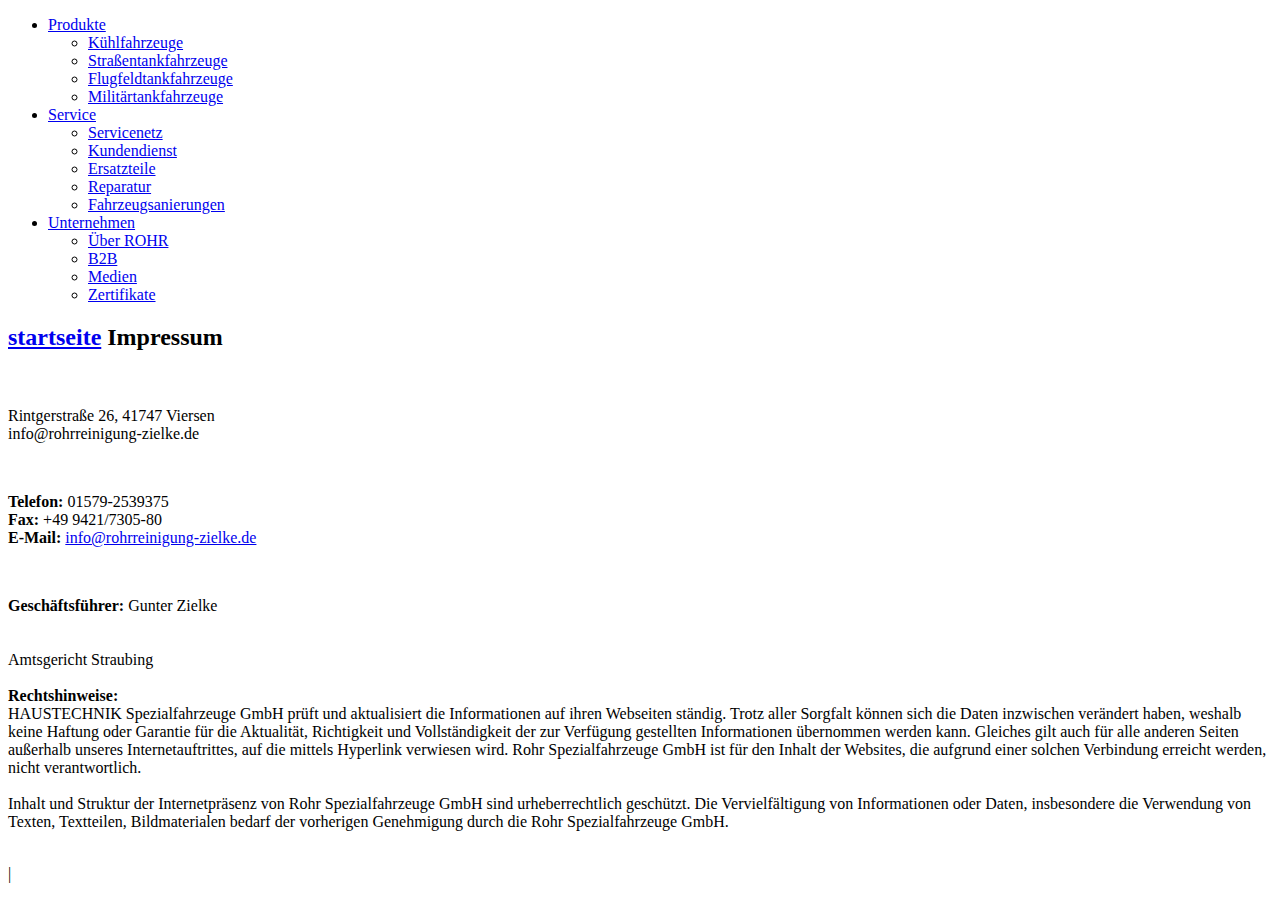
==== commit dedbea23: "Update impressum.html" ====
--- a/impressum.html
+++ b/impressum.html
@@ -27,7 +27,7 @@
   <a href="index.html">startseite</a>
   
   Impressum</h2></div></div></div></div><div class="container slot-two-columns"><div class="row"><div class="col-xs-12 col-md-8">
-<a id="c8"></a><div class="content-text m-b-1"><div class="row"><div class="col-sm-12"><p class="bodytext"><strong></strong><br>  <br> Rintgerstraße 26, 41747 Viersen<br> info@rohrreinigung-zielke.de</p><p class="bodytext">&nbsp;</p><p class="bodytext"><strong>Telefon:</strong> +49 9421/7305-0<br> <strong>Fax:</strong> +49 9421/7305-80<br> <strong>E-Mail:</strong> <a href="mailto:info@rohr-spezialfahrzeuge.com">info@rohrreinigung-zielke.de</a></p><p class="bodytext">&nbsp;</p><p class="bodytext"><strong>Geschäftsführer:</strong>  Gunter Zielke
+<a id="c8"></a><div class="content-text m-b-1"><div class="row"><div class="col-sm-12"><p class="bodytext"><strong></strong><br>  <br> Rintgerstraße 26, 41747 Viersen<br> info@rohrreinigung-zielke.de</p><p class="bodytext">&nbsp;</p><p class="bodytext"><strong>Telefon:</strong> 01579-2539375<br> <strong>Fax:</strong> +49 9421/7305-80<br> <strong>E-Mail:</strong> <a href="mailto:info@rohr-spezialfahrzeuge.com">info@rohrreinigung-zielke.de</a></p><p class="bodytext">&nbsp;</p><p class="bodytext"><strong>Geschäftsführer:</strong>  Gunter Zielke
   
   
   
